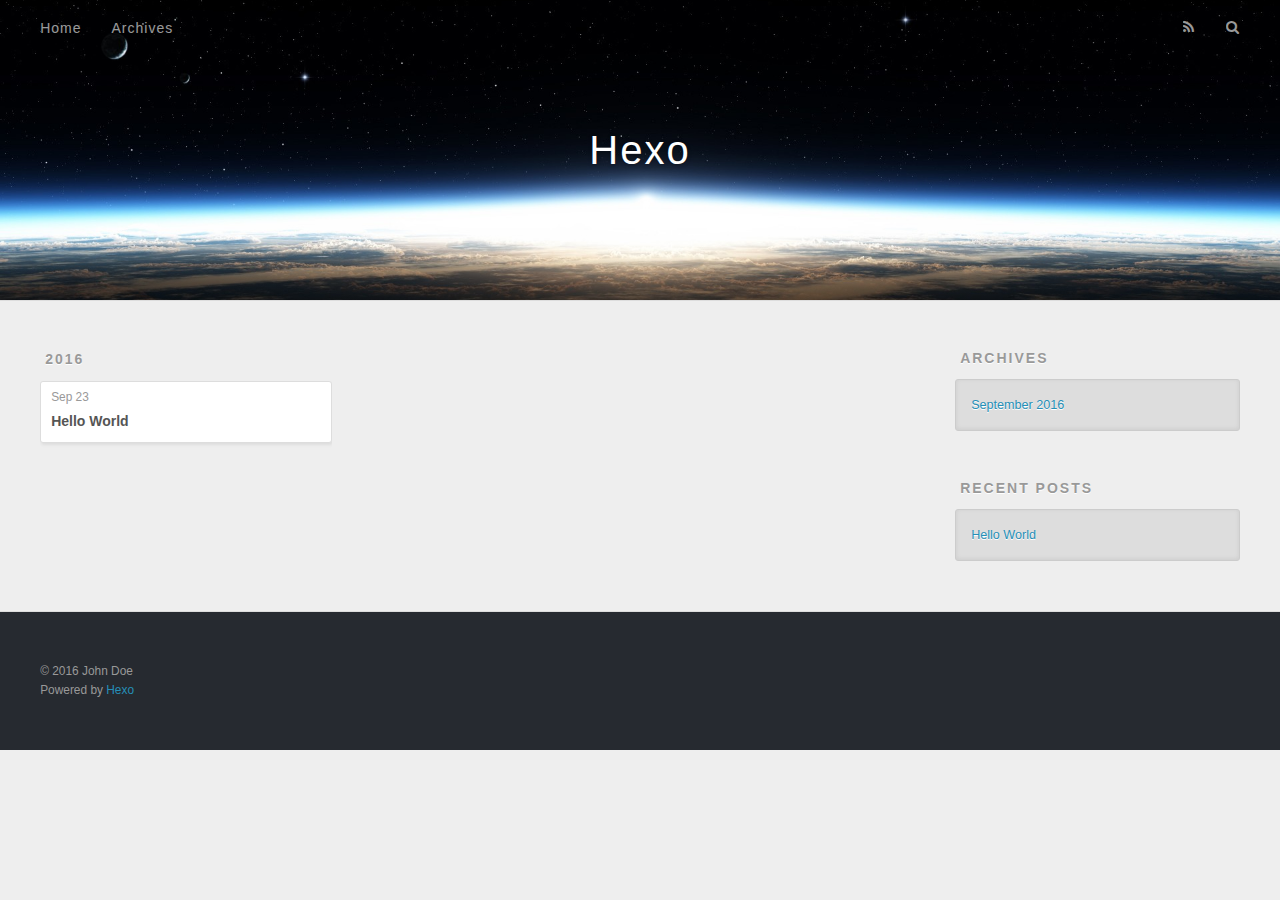
==== archives/index.html @ 8c8bf063 "Site updated: 2016-09-23 01:44:17" ====
<!DOCTYPE html>
<html>
<head>
  <meta charset="utf-8">
  
  <title>Archives | Hexo</title>
  <meta name="viewport" content="width=device-width, initial-scale=1, maximum-scale=1">
  <meta property="og:type" content="website">
<meta property="og:title" content="Hexo">
<meta property="og:url" content="http://yoursite.com/archives/index.html">
<meta property="og:site_name" content="Hexo">
<meta name="twitter:card" content="summary">
<meta name="twitter:title" content="Hexo">
  
    <link rel="alternate" href="/atom.xml" title="Hexo" type="application/atom+xml">
  
  
    <link rel="icon" href="/favicon.png">
  
  
    <link href="//fonts.googleapis.com/css?family=Source+Code+Pro" rel="stylesheet" type="text/css">
  
  <link rel="stylesheet" href="/css/style.css">
  

</head>

<body>
  <div id="container">
    <div id="wrap">
      <header id="header">
  <div id="banner"></div>
  <div id="header-outer" class="outer">
    <div id="header-title" class="inner">
      <h1 id="logo-wrap">
        <a href="/" id="logo">Hexo</a>
      </h1>
      
    </div>
    <div id="header-inner" class="inner">
      <nav id="main-nav">
        <a id="main-nav-toggle" class="nav-icon"></a>
        
          <a class="main-nav-link" href="/">Home</a>
        
          <a class="main-nav-link" href="/archives">Archives</a>
        
      </nav>
      <nav id="sub-nav">
        
          <a id="nav-rss-link" class="nav-icon" href="/atom.xml" title="RSS Feed"></a>
        
        <a id="nav-search-btn" class="nav-icon" title="Search"></a>
      </nav>
      <div id="search-form-wrap">
        <form action="//google.com/search" method="get" accept-charset="UTF-8" class="search-form"><input type="search" name="q" results="0" class="search-form-input" placeholder="Search"><button type="submit" class="search-form-submit">&#xF002;</button><input type="hidden" name="sitesearch" value="http://yoursite.com"></form>
      </div>
    </div>
  </div>
</header>
      <div class="outer">
        <section id="main">
  
  
    
    
      
      
      <section class="archives-wrap">
        <div class="archive-year-wrap">
          <a href="/archives/2016" class="archive-year">2016</a>
        </div>
        <div class="archives">
    
    <article class="archive-article archive-type-post">
  <div class="archive-article-inner">
    <header class="archive-article-header">
      <a href="/2016/09/23/hello-world/" class="archive-article-date">
  <time datetime="2016-09-22T16:55:40.315Z" itemprop="datePublished">Sep 23</time>
</a>
      
  
    <h1 itemprop="name">
      <a class="archive-article-title" href="/2016/09/23/hello-world/">Hello World</a>
    </h1>
  

    </header>
  </div>
</article>
  
  
    </div></section>
  

</section>
        
          <aside id="sidebar">
  
    

  
    

  
    
  
    
  <div class="widget-wrap">
    <h3 class="widget-title">Archives</h3>
    <div class="widget">
      <ul class="archive-list"><li class="archive-list-item"><a class="archive-list-link" href="/archives/2016/09/">September 2016</a></li></ul>
    </div>
  </div>


  
    
  <div class="widget-wrap">
    <h3 class="widget-title">Recent Posts</h3>
    <div class="widget">
      <ul>
        
          <li>
            <a href="/2016/09/23/hello-world/">Hello World</a>
          </li>
        
      </ul>
    </div>
  </div>

  
</aside>
        
      </div>
      <footer id="footer">
  
  <div class="outer">
    <div id="footer-info" class="inner">
      &copy; 2016 John Doe<br>
      Powered by <a href="http://hexo.io/" target="_blank">Hexo</a>
    </div>
  </div>
</footer>
    </div>
    <nav id="mobile-nav">
  
    <a href="/" class="mobile-nav-link">Home</a>
  
    <a href="/archives" class="mobile-nav-link">Archives</a>
  
</nav>
    

<script src="//ajax.googleapis.com/ajax/libs/jquery/2.0.3/jquery.min.js"></script>


  <link rel="stylesheet" href="/fancybox/jquery.fancybox.css">
  <script src="/fancybox/jquery.fancybox.pack.js"></script>


<script src="/js/script.js"></script>

  </div>
</body>
</html>
---- css/style.css ----
body {
  width: 100%;
}
body:before,
body:after {
  content: "";
  display: table;
}
body:after {
  clear: both;
}
html,
body,
div,
span,
applet,
object,
iframe,
h1,
h2,
h3,
h4,
h5,
h6,
p,
blockquote,
pre,
a,
abbr,
acronym,
address,
big,
cite,
code,
del,
dfn,
em,
img,
ins,
kbd,
q,
s,
samp,
small,
strike,
strong,
sub,
sup,
tt,
var,
dl,
dt,
dd,
ol,
ul,
li,
fieldset,
form,
label,
legend,
table,
caption,
tbody,
tfoot,
thead,
tr,
th,
td {
  margin: 0;
  padding: 0;
  border: 0;
  outline: 0;
  font-weight: inherit;
  font-style: inherit;
  font-family: inherit;
  font-size: 100%;
  vertical-align: baseline;
}
body {
  line-height: 1;
  color: #000;
  background: #fff;
}
ol,
ul {
  list-style: none;
}
table {
  border-collapse: separate;
  border-spacing: 0;
  vertical-align: middle;
}
caption,
th,
td {
  text-align: left;
  font-weight: normal;
  vertical-align: middle;
}
a img {
  border: none;
}
input,
button {
  margin: 0;
  padding: 0;
}
input::-moz-focus-inner,
button::-moz-focus-inner {
  border: 0;
  padding: 0;
}
@font-face {
  font-family: FontAwesome;
  font-style: normal;
  font-weight: normal;
  src: url("fonts/fontawesome-webfont.eot?v=#4.0.3");
  src: url("fonts/fontawesome-webfont.eot?#iefix&v=#4.0.3") format("embedded-opentype"), url("fonts/fontawesome-webfont.woff?v=#4.0.3") format("woff"), url("fonts/fontawesome-webfont.ttf?v=#4.0.3") format("truetype"), url("fonts/fontawesome-webfont.svg#fontawesomeregular?v=#4.0.3") format("svg");
}
html,
body,
#container {
  height: 100%;
}
body {
  background: #eee;
  font: 14px "Helvetica Neue", Helvetica, Arial, sans-serif;
  -webkit-text-size-adjust: 100%;
}
.outer {
  max-width: 1220px;
  margin: 0 auto;
  padding: 0 20px;
}
.outer:before,
.outer:after {
  content: "";
  display: table;
}
.outer:after {
  clear: both;
}
.inner {
  display: inline;
  float: left;
  width: 98.33333333333333%;
  margin: 0 0.833333333333333%;
}
.left,
.alignleft {
  float: left;
}
.right,
.alignright {
  float: right;
}
.clear {
  clear: both;
}
#container {
  position: relative;
}
.mobile-nav-on {
  overflow: hidden;
}
#wrap {
  height: 100%;
  width: 100%;
  position: absolute;
  top: 0;
  left: 0;
  -webkit-transition: 0.2s ease-out;
  -moz-transition: 0.2s ease-out;
  -ms-transition: 0.2s ease-out;
  transition: 0.2s ease-out;
  z-index: 1;
  background: #eee;
}
.mobile-nav-on #wrap {
  left: 280px;
}
@media screen and (min-width: 768px) {
  #main {
    display: inline;
    float: left;
    width: 73.33333333333333%;
    margin: 0 0.833333333333333%;
  }
}
.article-date,
.article-category-link,
.archive-year,
.widget-title {
  text-decoration: none;
  text-transform: uppercase;
  letter-spacing: 2px;
  color: #999;
  margin-bottom: 1em;
  margin-left: 5px;
  line-height: 1em;
  text-shadow: 0 1px #fff;
  font-weight: bold;
}
.article-inner,
.archive-article-inner {
  background: #fff;
  -webkit-box-shadow: 1px 2px 3px #ddd;
  box-shadow: 1px 2px 3px #ddd;
  border: 1px solid #ddd;
  border-radius: 3px;
}
.article-entry h1,
.widget h1 {
  font-size: 2em;
}
.article-entry h2,
.widget h2 {
  font-size: 1.5em;
}
.article-entry h3,
.widget h3 {
  font-size: 1.3em;
}
.article-entry h4,
.widget h4 {
  font-size: 1.2em;
}
.article-entry h5,
.widget h5 {
  font-size: 1em;
}
.article-entry h6,
.widget h6 {
  font-size: 1em;
  color: #999;
}
.article-entry hr,
.widget hr {
  border: 1px dashed #ddd;
}
.article-entry strong,
.widget strong {
  font-weight: bold;
}
.article-entry em,
.widget em,
.article-entry cite,
.widget cite {
  font-style: italic;
}
.article-entry sup,
.widget sup,
.article-entry sub,
.widget sub {
  font-size: 0.75em;
  line-height: 0;
  position: relative;
  vertical-align: baseline;
}
.article-entry sup,
.widget sup {
  top: -0.5em;
}
.article-entry sub,
.widget sub {
  bottom: -0.2em;
}
.article-entry small,
.widget small {
  font-size: 0.85em;
}
.article-entry acronym,
.widget acronym,
.article-entry abbr,
.widget abbr {
  border-bottom: 1px dotted;
}
.article-entry ul,
.widget ul,
.article-entry ol,
.widget ol,
.article-entry dl,
.widget dl {
  margin: 0 20px;
  line-height: 1.6em;
}
.article-entry ul ul,
.widget ul ul,
.article-entry ol ul,
.widget ol ul,
.article-entry ul ol,
.widget ul ol,
.article-entry ol ol,
.widget ol ol {
  margin-top: 0;
  margin-bottom: 0;
}
.article-entry ul,
.widget ul {
  list-style: disc;
}
.article-entry ol,
.widget ol {
  list-style: decimal;
}
.article-entry dt,
.widget dt {
  font-weight: bold;
}
#header {
  height: 300px;
  position: relative;
  border-bottom: 1px solid #ddd;
}
#header:before,
#header:after {
  content: "";
  position: absolute;
  left: 0;
  right: 0;
  height: 40px;
}
#header:before {
  top: 0;
  background: -webkit-linear-gradient(rgba(0,0,0,0.2), transparent);
  background: -moz-linear-gradient(rgba(0,0,0,0.2), transparent);
  background: -ms-linear-gradient(rgba(0,0,0,0.2), transparent);
  background: linear-gradient(rgba(0,0,0,0.2), transparent);
}
#header:after {
  bottom: 0;
  background: -webkit-linear-gradient(transparent, rgba(0,0,0,0.2));
  background: -moz-linear-gradient(transparent, rgba(0,0,0,0.2));
  background: -ms-linear-gradient(transparent, rgba(0,0,0,0.2));
  background: linear-gradient(transparent, rgba(0,0,0,0.2));
}
#header-outer {
  height: 100%;
  position: relative;
}
#header-inner {
  position: relative;
  overflow: hidden;
}
#banner {
  position: absolute;
  top: 0;
  left: 0;
  width: 100%;
  height: 100%;
  background: url("images/banner.jpg") center #000;
  -webkit-background-size: cover;
  -moz-background-size: cover;
  background-size: cover;
  z-index: -1;
}
#header-title {
  text-align: center;
  height: 40px;
  position: absolute;
  top: 50%;
  left: 0;
  margin-top: -20px;
}
#logo,
#subtitle {
  text-decoration: none;
  color: #fff;
  font-weight: 300;
  text-shadow: 0 1px 4px rgba(0,0,0,0.3);
}
#logo {
  font-size: 40px;
  line-height: 40px;
  letter-spacing: 2px;
}
#subtitle {
  font-size: 16px;
  line-height: 16px;
  letter-spacing: 1px;
}
#subtitle-wrap {
  margin-top: 16px;
}
#main-nav {
  float: left;
  margin-left: -15px;
}
.nav-icon,
.main-nav-link {
  float: left;
  color: #fff;
  opacity: 0.6;
  text-decoration: none;
  text-shadow: 0 1px rgba(0,0,0,0.2);
  -webkit-transition: opacity 0.2s;
  -moz-transition: opacity 0.2s;
  -ms-transition: opacity 0.2s;
  transition: opacity 0.2s;
  display: block;
  padding: 20px 15px;
}
.nav-icon:hover,
.main-nav-link:hover {
  opacity: 1;
}
.nav-icon {
  font-family: FontAwesome;
  text-align: center;
  font-size: 14px;
  width: 14px;
  height: 14px;
  padding: 20px 15px;
  position: relative;
  cursor: pointer;
}
.main-nav-link {
  font-weight: 300;
  letter-spacing: 1px;
}
@media screen and (max-width: 479px) {
  .main-nav-link {
    display: none;
  }
}
#main-nav-toggle {
  display: none;
}
#main-nav-toggle:before {
  content: "\f0c9";
}
@media screen and (max-width: 479px) {
  #main-nav-toggle {
    display: block;
  }
}
#sub-nav {
  float: right;
  margin-right: -15px;
}
#nav-rss-link:before {
  content: "\f09e";
}
#nav-search-btn:before {
  content: "\f002";
}
#search-form-wrap {
  position: absolute;
  top: 15px;
  width: 150px;
  height: 30px;
  right: -150px;
  opacity: 0;
  -webkit-transition: 0.2s ease-out;
  -moz-transition: 0.2s ease-out;
  -ms-transition: 0.2s ease-out;
  transition: 0.2s ease-out;
}
#search-form-wrap.on {
  opacity: 1;
  right: 0;
}
@media screen and (max-width: 479px) {
  #search-form-wrap {
    width: 100%;
    right: -100%;
  }
}
.search-form {
  position: absolute;
  top: 0;
  left: 0;
  right: 0;
  background: #fff;
  padding: 5px 15px;
  border-radius: 15px;
  -webkit-box-shadow: 0 0 10px rgba(0,0,0,0.3);
  box-shadow: 0 0 10px rgba(0,0,0,0.3);
}
.search-form-input {
  border: none;
  background: none;
  color: #555;
  width: 100%;
  font: 13px "Helvetica Neue", Helvetica, Arial, sans-serif;
  outline: none;
}
.search-form-input::-webkit-search-results-decoration,
.search-form-input::-webkit-search-cancel-button {
  -webkit-appearance: none;
}
.search-form-submit {
  position: absolute;
  top: 50%;
  right: 10px;
  margin-top: -7px;
  font: 13px FontAwesome;
  border: none;
  background: none;
  color: #bbb;
  cursor: pointer;
}
.search-form-submit:hover,
.search-form-submit:focus {
  color: #777;
}
.article {
  margin: 50px 0;
}
.article-inner {
  overflow: hidden;
}
.article-meta:before,
.article-meta:after {
  content: "";
  display: table;
}
.article-meta:after {
  clear: both;
}
.article-date {
  float: left;
}
.article-category {
  float: left;
  line-height: 1em;
  color: #ccc;
  text-shadow: 0 1px #fff;
  margin-left: 8px;
}
.article-category:before {
  content: "\2022";
}
.article-category-link {
  margin: 0 12px 1em;
}
.article-header {
  padding: 20px 20px 0;
}
.article-title {
  text-decoration: none;
  font-size: 2em;
  font-weight: bold;
  color: #555;
  line-height: 1.1em;
  -webkit-transition: color 0.2s;
  -moz-transition: color 0.2s;
  -ms-transition: color 0.2s;
  transition: color 0.2s;
}
a.article-title:hover {
  color: #258fb8;
}
.article-entry {
  color: #555;
  padding: 0 20px;
}
.article-entry:before,
.article-entry:after {
  content: "";
  display: table;
}
.article-entry:after {
  clear: both;
}
.article-entry p,
.article-entry table {
  line-height: 1.6em;
  margin: 1.6em 0;
}
.article-entry h1,
.article-entry h2,
.article-entry h3,
.article-entry h4,
.article-entry h5,
.article-entry h6 {
  font-weight: bold;
}
.article-entry h1,
.article-entry h2,
.article-entry h3,
.article-entry h4,
.article-entry h5,
.article-entry h6 {
  line-height: 1.1em;
  margin: 1.1em 0;
}
.article-entry a {
  color: #258fb8;
  text-decoration: none;
}
.article-entry a:hover {
  text-decoration: underline;
}
.article-entry ul,
.article-entry ol,
.article-entry dl {
  margin-top: 1.6em;
  margin-bottom: 1.6em;
}
.article-entry img,
.article-entry video {
  max-width: 100%;
  height: auto;
  display: block;
  margin: auto;
}
.article-entry iframe {
  border: none;
}
.article-entry table {
  width: 100%;
  border-collapse: collapse;
  border-spacing: 0;
}
.article-entry th {
  font-weight: bold;
  border-bottom: 3px solid #ddd;
  padding-bottom: 0.5em;
}
.article-entry td {
  border-bottom: 1px solid #ddd;
  padding: 10px 0;
}
.article-entry blockquote {
  font-family: Georgia, "Times New Roman", serif;
  font-size: 1.4em;
  margin: 1.6em 20px;
  text-align: center;
}
.article-entry blockquote footer {
  font-size: 14px;
  margin: 1.6em 0;
  font-family: "Helvetica Neue", Helvetica, Arial, sans-serif;
}
.article-entry blockquote footer cite:before {
  content: "—";
  padding: 0 0.5em;
}
.article-entry .pullquote {
  text-align: left;
  width: 45%;
  margin: 0;
}
.article-entry .pullquote.left {
  margin-left: 0.5em;
  margin-right: 1em;
}
.article-entry .pullquote.right {
  margin-right: 0.5em;
  margin-left: 1em;
}
.article-entry .caption {
  color: #999;
  display: block;
  font-size: 0.9em;
  margin-top: 0.5em;
  position: relative;
  text-align: center;
}
.article-entry .video-container {
  position: relative;
  padding-top: 56.25%;
  height: 0;
  overflow: hidden;
}
.article-entry .video-container iframe,
.article-entry .video-container object,
.article-entry .video-container embed {
  position: absolute;
  top: 0;
  left: 0;
  width: 100%;
  height: 100%;
  margin-top: 0;
}
.article-more-link a {
  display: inline-block;
  line-height: 1em;
  padding: 6px 15px;
  border-radius: 15px;
  background: #eee;
  color: #999;
  text-shadow: 0 1px #fff;
  text-decoration: none;
}
.article-more-link a:hover {
  background: #258fb8;
  color: #fff;
  text-decoration: none;
  text-shadow: 0 1px #1e7293;
}
.article-footer {
  font-size: 0.85em;
  line-height: 1.6em;
  border-top: 1px solid #ddd;
  padding-top: 1.6em;
  margin: 0 20px 20px;
}
.article-footer:before,
.article-footer:after {
  content: "";
  display: table;
}
.article-footer:after {
  clear: both;
}
.article-footer a {
  color: #999;
  text-decoration: none;
}
.article-footer a:hover {
  color: #555;
}
.article-tag-list-item {
  float: left;
  margin-right: 10px;
}
.article-tag-list-link:before {
  content: "#";
}
.article-comment-link {
  float: right;
}
.article-comment-link:before {
  content: "\f075";
  font-family: FontAwesome;
  padding-right: 8px;
}
.article-share-link {
  cursor: pointer;
  float: right;
  margin-left: 20px;
}
.article-share-link:before {
  content: "\f064";
  font-family: FontAwesome;
  padding-right: 6px;
}
#article-nav {
  position: relative;
}
#article-nav:before,
#article-nav:after {
  content: "";
  display: table;
}
#article-nav:after {
  clear: both;
}
@media screen and (min-width: 768px) {
  #article-nav {
    margin: 50px 0;
  }
  #article-nav:before {
    width: 8px;
    height: 8px;
    position: absolute;
    top: 50%;
    left: 50%;
    margin-top: -4px;
    margin-left: -4px;
    content: "";
    border-radius: 50%;
    background: #ddd;
    -webkit-box-shadow: 0 1px 2px #fff;
    box-shadow: 0 1px 2px #fff;
  }
}
.article-nav-link-wrap {
  text-decoration: none;
  text-shadow: 0 1px #fff;
  color: #999;
  -webkit-box-sizing: border-box;
  -moz-box-sizing: border-box;
  box-sizing: border-box;
  margin-top: 50px;
  text-align: center;
  display: block;
}
.article-nav-link-wrap:hover {
  color: #555;
}
@media screen and (min-width: 768px) {
  .article-nav-link-wrap {
    width: 50%;
    margin-top: 0;
  }
}
@media screen and (min-width: 768px) {
  #article-nav-newer {
    float: left;
    text-align: right;
    padding-right: 20px;
  }
}
@media screen and (min-width: 768px) {
  #article-nav-older {
    float: right;
    text-align: left;
    padding-left: 20px;
  }
}
.article-nav-caption {
  text-transform: uppercase;
  letter-spacing: 2px;
  color: #ddd;
  line-height: 1em;
  font-weight: bold;
}
#article-nav-newer .article-nav-caption {
  margin-right: -2px;
}
.article-nav-title {
  font-size: 0.85em;
  line-height: 1.6em;
  margin-top: 0.5em;
}
.article-share-box {
  position: absolute;
  display: none;
  background: #fff;
  -webkit-box-shadow: 1px 2px 10px rgba(0,0,0,0.2);
  box-shadow: 1px 2px 10px rgba(0,0,0,0.2);
  border-radius: 3px;
  margin-left: -145px;
  overflow: hidden;
  z-index: 1;
}
.article-share-box.on {
  display: block;
}
.article-share-input {
  width: 100%;
  background: none;
  -webkit-box-sizing: border-box;
  -moz-box-sizing: border-box;
  box-sizing: border-box;
  font: 14px "Helvetica Neue", Helvetica, Arial, sans-serif;
  padding: 0 15px;
  color: #555;
  outline: none;
  border: 1px solid #ddd;
  border-radius: 3px 3px 0 0;
  height: 36px;
  line-height: 36px;
}
.article-share-links {
  background: #eee;
}
.article-share-links:before,
.article-share-links:after {
  content: "";
  display: table;
}
.article-share-links:after {
  clear: both;
}
.article-share-twitter,
.article-share-facebook,
.article-share-pinterest,
.article-share-google {
  width: 50px;
  height: 36px;
  display: block;
  float: left;
  position: relative;
  color: #999;
  text-shadow: 0 1px #fff;
}
.article-share-twitter:before,
.article-share-facebook:before,
.article-share-pinterest:before,
.article-share-google:before {
  font-size: 20px;
  font-family: FontAwesome;
  width: 20px;
  height: 20px;
  position: absolute;
  top: 50%;
  left: 50%;
  margin-top: -10px;
  margin-left: -10px;
  text-align: center;
}
.article-share-twitter:hover,
.article-share-facebook:hover,
.article-share-pinterest:hover,
.article-share-google:hover {
  color: #fff;
}
.article-share-twitter:before {
  content: "\f099";
}
.article-share-twitter:hover {
  background: #00aced;
  text-shadow: 0 1px #008abe;
}
.article-share-facebook:before {
  content: "\f09a";
}
.article-share-facebook:hover {
  background: #3b5998;
  text-shadow: 0 1px #2f477a;
}
.article-share-pinterest:before {
  content: "\f0d2";
}
.article-share-pinterest:hover {
  background: #cb2027;
  text-shadow: 0 1px #a21a1f;
}
.article-share-google:before {
  content: "\f0d5";
}
.article-share-google:hover {
  background: #dd4b39;
  text-shadow: 0 1px #be3221;
}
.article-gallery {
  background: #000;
  position: relative;
}
.article-gallery-photos {
  position: relative;
  overflow: hidden;
}
.article-gallery-img {
  display: none;
  max-width: 100%;
}
.article-gallery-img:first-child {
  display: block;
}
.article-gallery-img.loaded {
  position: absolute;
  display: block;
}
.article-gallery-img img {
  display: block;
  max-width: 100%;
  margin: 0 auto;
}
#comments {
  background: #fff;
  -webkit-box-shadow: 1px 2px 3px #ddd;
  box-shadow: 1px 2px 3px #ddd;
  padding: 20px;
  border: 1px solid #ddd;
  border-radius: 3px;
  margin: 50px 0;
}
#comments a {
  color: #258fb8;
}
.archives-wrap {
  margin: 50px 0;
}
.archives:before,
.archives:after {
  content: "";
  display: table;
}
.archives:after {
  clear: both;
}
.archive-year-wrap {
  margin-bottom: 1em;
}
.archives {
  -webkit-column-gap: 10px;
  -moz-column-gap: 10px;
  column-gap: 10px;
}
@media screen and (min-width: 480px) and (max-width: 767px) {
  .archives {
    -webkit-column-count: 2;
    -moz-column-count: 2;
    column-count: 2;
  }
}
@media screen and (min-width: 768px) {
  .archives {
    -webkit-column-count: 3;
    -moz-column-count: 3;
    column-count: 3;
  }
}
.archive-article {
  -webkit-column-break-inside: avoid;
  page-break-inside: avoid;
  overflow: hidden;
  break-inside: avoid-column;
}
.archive-article-inner {
  padding: 10px;
  margin-bottom: 15px;
}
.archive-article-title {
  text-decoration: none;
  font-weight: bold;
  color: #555;
  -webkit-transition: color 0.2s;
  -moz-transition: color 0.2s;
  -ms-transition: color 0.2s;
  transition: color 0.2s;
  line-height: 1.6em;
}
.archive-article-title:hover {
  color: #258fb8;
}
.archive-article-footer {
  margin-top: 1em;
}
.archive-article-date {
  color: #999;
  text-decoration: none;
  font-size: 0.85em;
  line-height: 1em;
  margin-bottom: 0.5em;
  display: block;
}
#page-nav {
  margin: 50px auto;
  background: #fff;
  -webkit-box-shadow: 1px 2px 3px #ddd;
  box-shadow: 1px 2px 3px #ddd;
  border: 1px solid #ddd;
  border-radius: 3px;
  text-align: center;
  color: #999;
  overflow: hidden;
}
#page-nav:before,
#page-nav:after {
  content: "";
  display: table;
}
#page-nav:after {
  clear: both;
}
#page-nav a,
#page-nav span {
  padding: 10px 20px;
  line-height: 1;
  height: 2ex;
}
#page-nav a {
  color: #999;
  text-decoration: none;
}
#page-nav a:hover {
  background: #999;
  color: #fff;
}
#page-nav .prev {
  float: left;
}
#page-nav .next {
  float: right;
}
#page-nav .page-number {
  display: inline-block;
}
@media screen and (max-width: 479px) {
  #page-nav .page-number {
    display: none;
  }
}
#page-nav .current {
  color: #555;
  font-weight: bold;
}
#page-nav .space {
  color: #ddd;
}
#footer {
  background: #262a30;
  padding: 50px 0;
  border-top: 1px solid #ddd;
  color: #999;
}
#footer a {
  color: #258fb8;
  text-decoration: none;
}
#footer a:hover {
  text-decoration: underline;
}
#footer-info {
  line-height: 1.6em;
  font-size: 0.85em;
}
.article-entry pre,
.article-entry .highlight {
  background: #2d2d2d;
  margin: 0 -20px;
  padding: 15px 20px;
  border-style: solid;
  border-color: #ddd;
  border-width: 1px 0;
  overflow: auto;
  color: #ccc;
  line-height: 22.400000000000002px;
}
.article-entry .highlight .gutter pre,
.article-entry .gist .gist-file .gist-data .line-numbers {
  color: #666;
  font-size: 0.85em;
}
.article-entry pre,
.article-entry code {
  font-family: "Source Code Pro", Consolas, Monaco, Menlo, Consolas, monospace;
}
.article-entry code {
  background: #eee;
  text-shadow: 0 1px #fff;
  padding: 0 0.3em;
}
.article-entry pre code {
  background: none;
  text-shadow: none;
  padding: 0;
}
.article-entry .highlight pre {
  border: none;
  margin: 0;
  padding: 0;
}
.article-entry .highlight table {
  margin: 0;
  width: auto;
}
.article-entry .highlight td {
  border: none;
  padding: 0;
}
.article-entry .highlight figcaption {
  font-size: 0.85em;
  color: #999;
  line-height: 1em;
  margin-bottom: 1em;
}
.article-entry .highlight figcaption:before,
.article-entry .highlight figcaption:after {
  content: "";
  display: table;
}
.article-entry .highlight figcaption:after {
  clear: both;
}
.article-entry .highlight figcaption a {
  float: right;
}
.article-entry .highlight .gutter pre {
  text-align: right;
  padding-right: 20px;
}
.article-entry .highlight .line {
  height: 22.400000000000002px;
}
.article-entry .highlight .line.marked {
  background: #515151;
}
.article-entry .gist {
  margin: 0 -20px;
  border-style: solid;
  border-color: #ddd;
  border-width: 1px 0;
  background: #2d2d2d;
  padding: 15px 20px 15px 0;
}
.article-entry .gist .gist-file {
  border: none;
  font-family: "Source Code Pro", Consolas, Monaco, Menlo, Consolas, monospace;
  margin: 0;
}
.article-entry .gist .gist-file .gist-data {
  background: none;
  border: none;
}
.article-entry .gist .gist-file .gist-data .line-numbers {
  background: none;
  border: none;
  padding: 0 20px 0 0;
}
.article-entry .gist .gist-file .gist-data .line-data {
  padding: 0 !important;
}
.article-entry .gist .gist-file .highlight {
  margin: 0;
  padding: 0;
  border: none;
}
.article-entry .gist .gist-file .gist-meta {
  background: #2d2d2d;
  color: #999;
  font: 0.85em "Helvetica Neue", Helvetica, Arial, sans-serif;
  text-shadow: 0 0;
  padding: 0;
  margin-top: 1em;
  margin-left: 20px;
}
.article-entry .gist .gist-file .gist-meta a {
  color: #258fb8;
  font-weight: normal;
}
.article-entry .gist .gist-file .gist-meta a:hover {
  text-decoration: underline;
}
pre .comment,
pre .title {
  color: #999;
}
pre .variable,
pre .attribute,
pre .tag,
pre .regexp,
pre .ruby .constant,
pre .xml .tag .title,
pre .xml .pi,
pre .xml .doctype,
pre .html .doctype,
pre .css .id,
pre .css .class,
pre .css .pseudo {
  color: #f2777a;
}
pre .number,
pre .preprocessor,
pre .built_in,
pre .literal,
pre .params,
pre .constant {
  color: #f99157;
}
pre .class,
pre .ruby .class .title,
pre .css .rules .attribute {
  color: #9c9;
}
pre .string,
pre .value,
pre .inheritance,
pre .header,
pre .ruby .symbol,
pre .xml .cdata {
  color: #9c9;
}
pre .css .hexcolor {
  color: #6cc;
}
pre .function,
pre .python .decorator,
pre .python .title,
pre .ruby .function .title,
pre .ruby .title .keyword,
pre .perl .sub,
pre .javascript .title,
pre .coffeescript .title {
  color: #69c;
}
pre .keyword,
pre .javascript .function {
  color: #c9c;
}
@media screen and (max-width: 479px) {
  #mobile-nav {
    position: absolute;
    top: 0;
    left: 0;
    width: 280px;
    height: 100%;
    background: #191919;
    border-right: 1px solid #fff;
  }
}
@media screen and (max-width: 479px) {
  .mobile-nav-link {
    display: block;
    color: #999;
    text-decoration: none;
    padding: 15px 20px;
    font-weight: bold;
  }
  .mobile-nav-link:hover {
    color: #fff;
  }
}
@media screen and (min-width: 768px) {
  #sidebar {
    display: inline;
    float: left;
    width: 23.333333333333332%;
    margin: 0 0.833333333333333%;
  }
}
.widget-wrap {
  margin: 50px 0;
}
.widget {
  color: #777;
  text-shadow: 0 1px #fff;
  background: #ddd;
  -webkit-box-shadow: 0 -1px 4px #ccc inset;
  box-shadow: 0 -1px 4px #ccc inset;
  border: 1px solid #ccc;
  padding: 15px;
  border-radius: 3px;
}
.widget a {
  color: #258fb8;
  text-decoration: none;
}
.widget a:hover {
  text-decoration: underline;
}
.widget ul ul,
.widget ol ul,
.widget dl ul,
.widget ul ol,
.widget ol ol,
.widget dl ol,
.widget ul dl,
.widget ol dl,
.widget dl dl {
  margin-left: 15px;
  list-style: disc;
}
.widget {
  line-height: 1.6em;
  word-wrap: break-word;
  font-size: 0.9em;
}
.widget ul,
.widget ol {
  list-style: none;
  margin: 0;
}
.widget ul ul,
.widget ol ul,
.widget ul ol,
.widget ol ol {
  margin: 0 20px;
}
.widget ul ul,
.widget ol ul {
  list-style: disc;
}
.widget ul ol,
.widget ol ol {
  list-style: decimal;
}
.category-list-count,
.tag-list-count,
.archive-list-count {
  padding-left: 5px;
  color: #999;
  font-size: 0.85em;
}
.category-list-count:before,
.tag-list-count:before,
.archive-list-count:before {
  content: "(";
}
.category-list-count:after,
.tag-list-count:after,
.archive-list-count:after {
  content: ")";
}
.tagcloud a {
  margin-right: 5px;
  display: inline-block;
}
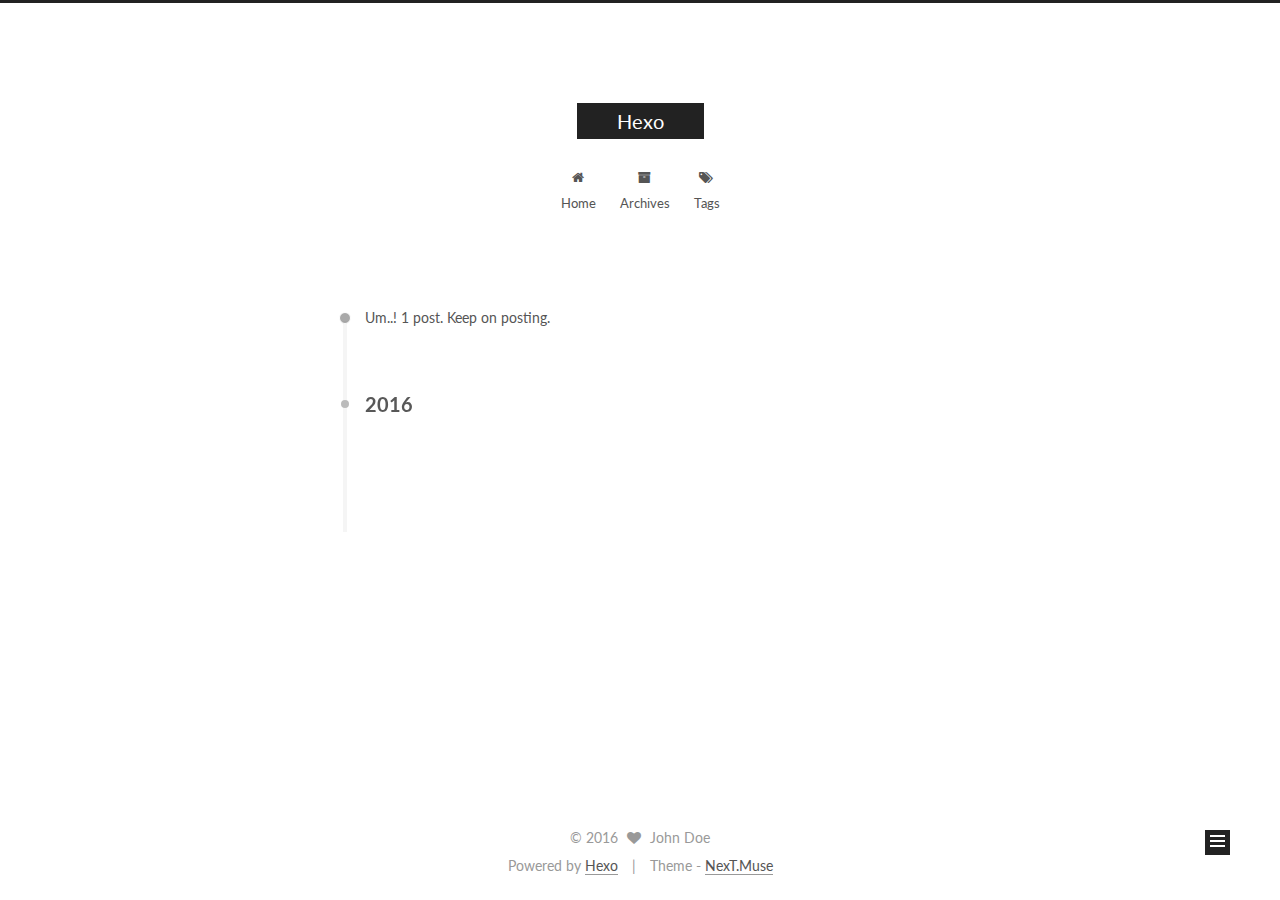
==== commit af7139da: "Site updated: 2016-09-23 01:58:12" ====
--- a/archives/index.html
+++ b/archives/index.html
@@ -1,166 +1,466 @@
-<!DOCTYPE html>
-<html>
+<!doctype html>
+
+
+
+  
+
+
+<html class="theme-next muse use-motion">
 <head>
-  <meta charset="utf-8">
-  
-  <title>Archives | Hexo</title>
-  <meta name="viewport" content="width=device-width, initial-scale=1, maximum-scale=1">
-  <meta property="og:type" content="website">
+  <meta charset="UTF-8"/>
+<meta http-equiv="X-UA-Compatible" content="IE=edge,chrome=1" />
+<meta name="viewport" content="width=device-width, initial-scale=1, maximum-scale=1"/>
+
+
+
+<meta http-equiv="Cache-Control" content="no-transform" />
+<meta http-equiv="Cache-Control" content="no-siteapp" />
+
+
+
+
+
+
+
+
+
+
+
+
+  
+  
+  <link href="/vendors/fancybox/source/jquery.fancybox.css?v=2.1.5" rel="stylesheet" type="text/css" />
+
+
+
+
+  
+  
+  
+  
+
+  
+    
+    
+  
+
+  
+
+  
+
+  
+
+  
+
+  
+    
+    
+    <link href="//fonts.googleapis.com/css?family=Lato:300,300italic,400,400italic,700,700italic&subset=latin,latin-ext" rel="stylesheet" type="text/css">
+  
+
+
+
+
+
+
+<link href="/vendors/font-awesome/css/font-awesome.min.css?v=4.4.0" rel="stylesheet" type="text/css" />
+
+<link href="/css/main.css?v=5.0.1" rel="stylesheet" type="text/css" />
+
+
+  <meta name="keywords" content="Hexo, NexT" />
+
+
+
+
+
+
+
+
+  <link rel="shortcut icon" type="image/x-icon" href="/favicon.ico?v=5.0.1" />
+
+
+
+
+
+
+<meta property="og:type" content="website">
 <meta property="og:title" content="Hexo">
 <meta property="og:url" content="http://yoursite.com/archives/index.html">
 <meta property="og:site_name" content="Hexo">
 <meta name="twitter:card" content="summary">
 <meta name="twitter:title" content="Hexo">
-  
-    <link rel="alternate" href="/atom.xml" title="Hexo" type="application/atom+xml">
-  
-  
-    <link rel="icon" href="/favicon.png">
-  
-  
-    <link href="//fonts.googleapis.com/css?family=Source+Code+Pro" rel="stylesheet" type="text/css">
-  
-  <link rel="stylesheet" href="/css/style.css">
-  
-
+
+
+
+<script type="text/javascript" id="hexo.configuration">
+  var NexT = window.NexT || {};
+  var CONFIG = {
+    scheme: 'Muse',
+    sidebar: {"position":"left","display":"post"},
+    fancybox: true,
+    motion: true,
+    duoshuo: {
+      userId: 0,
+      author: 'Author'
+    }
+  };
+</script>
+
+
+
+
+  <link rel="canonical" href="http://yoursite.com/archives/"/>
+
+  <title> Archive | Hexo </title>
 </head>
 
-<body>
-  <div id="container">
-    <div id="wrap">
-      <header id="header">
-  <div id="banner"></div>
-  <div id="header-outer" class="outer">
-    <div id="header-title" class="inner">
-      <h1 id="logo-wrap">
-        <a href="/" id="logo">Hexo</a>
+<body itemscope itemtype="http://schema.org/WebPage" lang="">
+
+  
+
+
+
+
+
+
+
+
+
+
+  
+  
+    
+  
+
+  <div class="container one-collumn sidebar-position-left  page-archive  ">
+    <div class="headband"></div>
+
+    <header id="header" class="header" itemscope itemtype="http://schema.org/WPHeader">
+      <div class="header-inner"><div class="site-meta ">
+  
+
+  <div class="custom-logo-site-title">
+    <a href="/"  class="brand" rel="start">
+      <span class="logo-line-before"><i></i></span>
+      <span class="site-title">Hexo</span>
+      <span class="logo-line-after"><i></i></span>
+    </a>
+  </div>
+  <p class="site-subtitle"></p>
+</div>
+
+<div class="site-nav-toggle">
+  <button>
+    <span class="btn-bar"></span>
+    <span class="btn-bar"></span>
+    <span class="btn-bar"></span>
+  </button>
+</div>
+
+<nav class="site-nav">
+  
+
+  
+    <ul id="menu" class="menu">
+      
+        
+        <li class="menu-item menu-item-home">
+          <a href="/" rel="section">
+            
+              <i class="menu-item-icon fa fa-fw fa-home"></i> <br />
+            
+            Home
+          </a>
+        </li>
+      
+        
+        <li class="menu-item menu-item-archives">
+          <a href="/archives" rel="section">
+            
+              <i class="menu-item-icon fa fa-fw fa-archive"></i> <br />
+            
+            Archives
+          </a>
+        </li>
+      
+        
+        <li class="menu-item menu-item-tags">
+          <a href="/tags" rel="section">
+            
+              <i class="menu-item-icon fa fa-fw fa-tags"></i> <br />
+            
+            Tags
+          </a>
+        </li>
+      
+
+      
+    </ul>
+  
+
+  
+</nav>
+
+ </div>
+    </header>
+
+    <main id="main" class="main">
+      <div class="main-inner">
+        <div class="content-wrap">
+          <div id="content" class="content">
+            
+
+  <section id="posts" class="posts-collapse">
+    <span class="archive-move-on"></span>
+
+    <span class="archive-page-counter">
+      
+      
+      
+        
+      
+      Um..! 1 post. Keep on posting.
+    </span>
+
+    
+
+      
+      
+      
+
+      
+        
+        <div class="collection-title">
+          <h2 class="archive-year motion-element" id="archive-year-2016">2016</h2>
+        </div>
+      
+      
+
+      
+
+  <article class="post post-type-normal" itemscope itemtype="http://schema.org/Article">
+    <header class="post-header">
+
+      <h1 class="post-title">
+        
+            <a class="post-title-link" href="/2016/09/23/hello-world/" itemprop="url">
+              
+                <span itemprop="name">Hello World</span>
+              
+            </a>
+        
       </h1>
-      
-    </div>
-    <div id="header-inner" class="inner">
-      <nav id="main-nav">
-        <a id="main-nav-toggle" class="nav-icon"></a>
-        
-          <a class="main-nav-link" href="/">Home</a>
-        
-          <a class="main-nav-link" href="/archives">Archives</a>
-        
-      </nav>
-      <nav id="sub-nav">
-        
-          <a id="nav-rss-link" class="nav-icon" href="/atom.xml" title="RSS Feed"></a>
-        
-        <a id="nav-search-btn" class="nav-icon" title="Search"></a>
-      </nav>
-      <div id="search-form-wrap">
-        <form action="//google.com/search" method="get" accept-charset="UTF-8" class="search-form"><input type="search" name="q" results="0" class="search-form-input" placeholder="Search"><button type="submit" class="search-form-submit">&#xF002;</button><input type="hidden" name="sitesearch" value="http://yoursite.com"></form>
+
+      <div class="post-meta">
+        <time class="post-time" itemprop="dateCreated"
+              datetime="2016-09-23T00:55:40+08:00"
+              content="2016-09-23" >
+          09-23
+        </time>
       </div>
+
+    </header>
+  </article>
+
+
+
+    
+
+  </section>
+
+  
+
+
+
+          </div>
+          
+
+
+          
+
+        </div>
+        
+          
+  
+  <div class="sidebar-toggle">
+    <div class="sidebar-toggle-line-wrap">
+      <span class="sidebar-toggle-line sidebar-toggle-line-first"></span>
+      <span class="sidebar-toggle-line sidebar-toggle-line-middle"></span>
+      <span class="sidebar-toggle-line sidebar-toggle-line-last"></span>
     </div>
   </div>
-</header>
-      <div class="outer">
-        <section id="main">
-  
-  
-    
-    
-      
-      
-      <section class="archives-wrap">
-        <div class="archive-year-wrap">
-          <a href="/archives/2016" class="archive-year">2016</a>
+
+  <aside id="sidebar" class="sidebar">
+    <div class="sidebar-inner">
+
+      
+
+      
+
+      <section class="site-overview sidebar-panel  sidebar-panel-active ">
+        <div class="site-author motion-element" itemprop="author" itemscope itemtype="http://schema.org/Person">
+          <img class="site-author-image" itemprop="image"
+               src="/images/avatar.gif"
+               alt="John Doe" />
+          <p class="site-author-name" itemprop="name">John Doe</p>
+          <p class="site-description motion-element" itemprop="description"></p>
         </div>
-        <div class="archives">
-    
-    <article class="archive-article archive-type-post">
-  <div class="archive-article-inner">
-    <header class="archive-article-header">
-      <a href="/2016/09/23/hello-world/" class="archive-article-date">
-  <time datetime="2016-09-22T16:55:40.315Z" itemprop="datePublished">Sep 23</time>
-</a>
-      
-  
-    <h1 itemprop="name">
-      <a class="archive-article-title" href="/2016/09/23/hello-world/">Hello World</a>
-    </h1>
-  
-
-    </header>
-  </div>
-</article>
-  
-  
-    </div></section>
-  
-
-</section>
-        
-          <aside id="sidebar">
-  
-    
-
-  
-    
-
-  
-    
-  
-    
-  <div class="widget-wrap">
-    <h3 class="widget-title">Archives</h3>
-    <div class="widget">
-      <ul class="archive-list"><li class="archive-list-item"><a class="archive-list-link" href="/archives/2016/09/">September 2016</a></li></ul>
+        <nav class="site-state motion-element">
+          <div class="site-state-item site-state-posts">
+            <a href="/archives">
+              <span class="site-state-item-count">1</span>
+              <span class="site-state-item-name">posts</span>
+            </a>
+          </div>
+
+          
+
+          
+
+        </nav>
+
+        
+
+        <div class="links-of-author motion-element">
+          
+        </div>
+
+        
+        
+
+        
+        
+
+      </section>
+
+      
+
+    </div>
+  </aside>
+
+
+        
+      </div>
+    </main>
+
+    <footer id="footer" class="footer">
+      <div class="footer-inner">
+        <div class="copyright" >
+  
+  &copy; 
+  <span itemprop="copyrightYear">2016</span>
+  <span class="with-love">
+    <i class="fa fa-heart"></i>
+  </span>
+  <span class="author" itemprop="copyrightHolder">John Doe</span>
+</div>
+
+<div class="powered-by">
+  Powered by <a class="theme-link" href="https://hexo.io">Hexo</a>
+</div>
+
+<div class="theme-info">
+  Theme -
+  <a class="theme-link" href="https://github.com/iissnan/hexo-theme-next">
+    NexT.Muse
+  </a>
+</div>
+
+        
+
+        
+      </div>
+    </footer>
+
+    <div class="back-to-top">
+      <i class="fa fa-arrow-up"></i>
     </div>
   </div>
 
-
-  
-    
-  <div class="widget-wrap">
-    <h3 class="widget-title">Recent Posts</h3>
-    <div class="widget">
-      <ul>
-        
-          <li>
-            <a href="/2016/09/23/hello-world/">Hello World</a>
-          </li>
-        
-      </ul>
-    </div>
-  </div>
-
-  
-</aside>
-        
-      </div>
-      <footer id="footer">
-  
-  <div class="outer">
-    <div id="footer-info" class="inner">
-      &copy; 2016 John Doe<br>
-      Powered by <a href="http://hexo.io/" target="_blank">Hexo</a>
-    </div>
-  </div>
-</footer>
-    </div>
-    <nav id="mobile-nav">
-  
-    <a href="/" class="mobile-nav-link">Home</a>
-  
-    <a href="/archives" class="mobile-nav-link">Archives</a>
-  
-</nav>
-    
-
-<script src="//ajax.googleapis.com/ajax/libs/jquery/2.0.3/jquery.min.js"></script>
-
-
-  <link rel="stylesheet" href="/fancybox/jquery.fancybox.css">
-  <script src="/fancybox/jquery.fancybox.pack.js"></script>
-
-
-<script src="/js/script.js"></script>
-
-  </div>
+  
+
+<script type="text/javascript">
+  if (Object.prototype.toString.call(window.Promise) !== '[object Function]') {
+    window.Promise = null;
+  }
+</script>
+
+
+
+
+
+
+
+
+
+  
+
+
+
+  
+  <script type="text/javascript" src="/vendors/jquery/index.js?v=2.1.3"></script>
+
+  
+  <script type="text/javascript" src="/vendors/fastclick/lib/fastclick.min.js?v=1.0.6"></script>
+
+  
+  <script type="text/javascript" src="/vendors/jquery_lazyload/jquery.lazyload.js?v=1.9.7"></script>
+
+  
+  <script type="text/javascript" src="/vendors/velocity/velocity.min.js?v=1.2.1"></script>
+
+  
+  <script type="text/javascript" src="/vendors/velocity/velocity.ui.min.js?v=1.2.1"></script>
+
+  
+  <script type="text/javascript" src="/vendors/fancybox/source/jquery.fancybox.pack.js?v=2.1.5"></script>
+
+
+  
+
+
+  <script type="text/javascript" src="/js/src/utils.js?v=5.0.1"></script>
+
+  <script type="text/javascript" src="/js/src/motion.js?v=5.0.1"></script>
+
+
+
+  
+  
+
+  
+  
+    <script type="text/javascript" id="motion.page.archive">
+      $('.archive-year').velocity('transition.slideLeftIn');
+    </script>
+  
+
+
+  
+
+
+  <script type="text/javascript" src="/js/src/bootstrap.js?v=5.0.1"></script>
+
+
+
+  
+
+
+
+  
+
+
+
+
+  
+  
+
+  
+
+  
+
+  
+
 </body>
-</html>+</html>
--- a/css/main.css
+++ b/css/main.css
@@ -0,0 +1,2182 @@
+/* normalize.css v3.0.2 | MIT License | git.io/normalize */
+html {
+  font-family: sans-serif; /* 1 */
+  -ms-text-size-adjust: 100%; /* 2 */
+  -webkit-text-size-adjust: 100%; /* 2 */
+}
+body {
+  margin: 0;
+}
+article,
+aside,
+details,
+figcaption,
+figure,
+footer,
+header,
+hgroup,
+main,
+menu,
+nav,
+section,
+summary {
+  display: block;
+}
+audio,
+canvas,
+progress,
+video {
+  display: inline-block; /* 1 */
+  vertical-align: baseline; /* 2 */
+}
+audio:not([controls]) {
+  display: none;
+  height: 0;
+}
+[hidden],
+template {
+  display: none;
+}
+a {
+  background-color: transparent;
+}
+a:active,
+a:hover {
+  outline: 0;
+}
+abbr[title] {
+  border-bottom: 1px dotted;
+}
+b,
+strong {
+  font-weight: bold;
+}
+dfn {
+  font-style: italic;
+}
+h1 {
+  font-size: 2em;
+  margin: 0.67em 0;
+}
+mark {
+  background: #ff0;
+  color: #000;
+}
+small {
+  font-size: 80%;
+}
+sub,
+sup {
+  font-size: 75%;
+  line-height: 0;
+  position: relative;
+  vertical-align: baseline;
+}
+sup {
+  top: -0.5em;
+}
+sub {
+  bottom: -0.25em;
+}
+img {
+  border: 0;
+}
+svg:not(:root) {
+  overflow: hidden;
+}
+figure {
+  margin: 1em 40px;
+}
+hr {
+  -moz-box-sizing: content-box;
+  box-sizing: content-box;
+  height: 0;
+}
+pre {
+  overflow: auto;
+}
+code,
+kbd,
+pre,
+samp {
+  font-family: monospace, monospace;
+  font-size: 1em;
+}
+button,
+input,
+optgroup,
+select,
+textarea {
+  color: inherit; /* 1 */
+  font: inherit; /* 2 */
+  margin: 0; /* 3 */
+}
+button {
+  overflow: visible;
+}
+button,
+select {
+  text-transform: none;
+}
+button,
+html input[type="button"],
+input[type="reset"],
+input[type="submit"] {
+  -webkit-appearance: button; /* 2 */
+  cursor: pointer; /* 3 */
+}
+button[disabled],
+html input[disabled] {
+  cursor: default;
+}
+button::-moz-focus-inner,
+input::-moz-focus-inner {
+  border: 0;
+  padding: 0;
+}
+input {
+  line-height: normal;
+}
+input[type="checkbox"],
+input[type="radio"] {
+  box-sizing: border-box; /* 1 */
+  padding: 0; /* 2 */
+}
+input[type="number"]::-webkit-inner-spin-button,
+input[type="number"]::-webkit-outer-spin-button {
+  height: auto;
+}
+input[type="search"] {
+  -webkit-appearance: textfield; /* 1 */
+  -moz-box-sizing: content-box;
+  -webkit-box-sizing: content-box; /* 2 */
+  box-sizing: content-box;
+}
+input[type="search"]::-webkit-search-cancel-button,
+input[type="search"]::-webkit-search-decoration {
+  -webkit-appearance: none;
+}
+fieldset {
+  border: 1px solid #c0c0c0;
+  margin: 0 2px;
+  padding: 0.35em 0.625em 0.75em;
+}
+legend {
+  border: 0; /* 1 */
+  padding: 0; /* 2 */
+}
+textarea {
+  overflow: auto;
+}
+optgroup {
+  font-weight: bold;
+}
+table {
+  border-collapse: collapse;
+  border-spacing: 0;
+}
+td,
+th {
+  padding: 0;
+}
+::selection {
+  background: #262a30;
+  color: #fff;
+}
+body {
+  position: relative;
+  font-family: 'Lato', "PingFang SC", "Microsoft YaHei", sans-serif;
+  font-size: 14px;
+  line-height: 2;
+  color: #555;
+  background: #fff;
+}
+@media (max-width: 767px) {
+  body {
+    padding-right: 0 !important;
+  }
+}
+@media (min-width: 768px) and (max-width: 991px) {
+  body {
+    padding-right: 0 !important;
+  }
+}
+@media (min-width: 1600px) {
+  body {
+    font-size: 16px;
+  }
+}
+h1,
+h2,
+h3,
+h4,
+h5,
+h6 {
+  margin: 0;
+  padding: 0;
+  font-weight: bold;
+  line-height: 1.5;
+  font-family: 'Lato', "PingFang SC", "Microsoft YaHei", sans-serif;
+}
+h2,
+h3,
+h4,
+h5,
+h6 {
+  margin: 20px 0 15px;
+}
+h1 {
+  font-size: 22px;
+}
+@media (max-width: 767px) {
+  h1 {
+    font-size: 18px;
+  }
+}
+h2 {
+  font-size: 20px;
+}
+@media (max-width: 767px) {
+  h2 {
+    font-size: 16px;
+  }
+}
+h3 {
+  font-size: 18px;
+}
+@media (max-width: 767px) {
+  h3 {
+    font-size: 14px;
+  }
+}
+h4 {
+  font-size: 16px;
+}
+@media (max-width: 767px) {
+  h4 {
+    font-size: 12px;
+  }
+}
+h5 {
+  font-size: 14px;
+}
+@media (max-width: 767px) {
+  h5 {
+    font-size: 10px;
+  }
+}
+h6 {
+  font-size: 12px;
+}
+@media (max-width: 767px) {
+  h6 {
+    font-size: 8px;
+  }
+}
+p {
+  margin: 0 0 25px 0;
+}
+a {
+  color: #555;
+  text-decoration: none;
+  border-bottom: 1px solid #999;
+  word-wrap: break-word;
+}
+a:hover {
+  color: #222;
+  border-bottom-color: #222;
+}
+ul {
+  list-style: none;
+}
+blockquote {
+  margin: 0;
+  padding: 0;
+}
+img {
+  display: block;
+  margin: auto;
+  max-width: 100%;
+  height: auto;
+}
+hr {
+  margin: 40px 0;
+  height: 3px;
+  border: none;
+  background-color: #ddd;
+  background-image: repeating-linear-gradient(-45deg, #fff, #fff 4px, transparent 4px, transparent 8px);
+}
+blockquote {
+  padding: 0 15px;
+  color: #666;
+  border-left: 4px solid #ddd;
+}
+blockquote cite::before {
+  content: "-";
+  padding: 0 5px;
+}
+dt {
+  font-weight: 700;
+}
+dd {
+  margin: 0;
+  padding: 0;
+}
+.text-left {
+  text-align: left;
+}
+.text-center {
+  text-align: center;
+}
+.text-right {
+  text-align: right;
+}
+.text-justify {
+  text-align: justify;
+}
+.text-nowrap {
+  white-space: nowrap;
+}
+.text-lowercase {
+  text-transform: lowercase;
+}
+.text-uppercase {
+  text-transform: uppercase;
+}
+.text-capitalize {
+  text-transform: capitalize;
+}
+.center-block {
+  display: block;
+  margin-left: auto;
+  margin-right: auto;
+}
+.clearfix:before,
+.clearfix:after {
+  content: " ";
+  display: table;
+}
+.clearfix:after {
+  clear: both;
+}
+.pullquote {
+  width: 45%;
+}
+.pullquote.left {
+  float: left;
+  margin-left: 5px;
+  margin-right: 10px;
+}
+.pullquote.right {
+  float: right;
+  margin-left: 10px;
+  margin-right: 5px;
+}
+.affix.affix.affix {
+  position: fixed;
+}
+.translation {
+  margin-top: -20px;
+  font-size: 14px;
+  color: #999;
+}
+.scrollbar-measure {
+  width: 100px;
+  height: 100px;
+  overflow: scroll;
+  position: absolute;
+  top: -9999px;
+}
+.use-motion .motion-element {
+  opacity: 0;
+}
+#local-search-input {
+  padding: 3px;
+  border: none;
+  text-indent: 14px;
+  border-radius: 0;
+  width: 140px;
+  outline: none;
+  border-bottom: 1px solid #999;
+  background: inherit;
+  opacity: 0.5;
+}
+#local-search-input:focus {
+  opacity: 1;
+}
+.search-icon {
+  position: absolute;
+  top: 9px;
+}
+table {
+  margin: 20px 0;
+  width: 100%;
+  border-collapse: collapse;
+  border-spacing: 0;
+  border: 1px solid #ddd;
+  font-size: 14px;
+  table-layout: fixed;
+  word-wrap: break-all;
+}
+table>tbody>tr:nth-of-type(odd) {
+  background-color: #f9f9f9;
+}
+table>tbody>tr:hover {
+  background-color: #f5f5f5;
+}
+caption,
+th,
+td {
+  padding: 8px;
+  text-align: left;
+  vertical-align: middle;
+  font-weight: normal;
+}
+th,
+td {
+  border-bottom: 3px solid #ddd;
+  border-right: 1px solid #eee;
+}
+th {
+  padding-bottom: 10px;
+  font-weight: 700;
+}
+td {
+  border-bottom-width: 1px;
+}
+html,
+body {
+  height: 100%;
+}
+.container {
+  position: relative;
+  min-height: 100%;
+}
+.header-inner {
+  margin: 0 auto;
+  padding: 100px 0 70px;
+  width: 700px;
+}
+@media (min-width: 1600px) {
+  .container .header-inner {
+    width: 900px;
+  }
+}
+.main {
+  padding-bottom: 150px;
+}
+.main-inner {
+  margin: 0 auto;
+  width: 700px;
+}
+@media (min-width: 1600px) {
+  .container .main-inner {
+    width: 900px;
+  }
+}
+.footer {
+  position: absolute;
+  left: 0;
+  bottom: 0;
+  width: 100%;
+  min-height: 50px;
+}
+.footer-inner {
+  box-sizing: border-box;
+  margin: 20px auto;
+  width: 700px;
+}
+@media (min-width: 1600px) {
+  .container .footer-inner {
+    width: 900px;
+  }
+}
+pre,
+.highlight {
+  overflow: auto;
+  margin: 20px 0;
+  padding: 15px;
+  font-size: 13px;
+  color: #4d4d4c;
+  background: #f7f7f7;
+  line-height: 1.6;
+}
+pre,
+code {
+  font-family: consolas, Menlo, "PingFang SC", "Microsoft YaHei", monospace;
+}
+code {
+  padding: 2px 4px;
+  word-break: break-all;
+  color: #555;
+  background: #eee;
+  border-radius: 4px;
+  font-size: 13px;
+}
+pre code {
+  padding: 0;
+  color: #4d4d4c;
+  background: none;
+  text-shadow: none;
+}
+.highlight pre {
+  border: none;
+  margin: 0;
+  padding: 1px;
+}
+.highlight table {
+  margin: 0;
+  width: auto;
+  border: none;
+}
+.highlight td {
+  border: none;
+  padding: 0;
+}
+.highlight figcaption {
+  font-size: 1em;
+  color: #4d4d4c;
+  line-height: 1em;
+  margin-bottom: 1em;
+}
+.highlight figcaption:before,
+.highlight figcaption:after {
+  content: " ";
+  display: table;
+}
+.highlight figcaption:after {
+  clear: both;
+}
+.highlight figcaption a {
+  float: right;
+  color: #4d4d4c;
+}
+.highlight figcaption a:hover {
+  border-bottom-color: #4d4d4c;
+}
+.highlight .gutter pre {
+  color: #666;
+  text-align: right;
+  padding-right: 20px;
+}
+.highlight .line {
+  height: 20px;
+}
+.gist table {
+  width: auto;
+}
+.gist table td {
+  border: none;
+}
+pre .comment {
+  color: #8e908c;
+}
+pre .variable,
+pre .attribute,
+pre .tag,
+pre .regexp,
+pre .ruby .constant,
+pre .xml .tag .title,
+pre .xml .pi,
+pre .xml .doctype,
+pre .html .doctype,
+pre .css .id,
+pre .css .class,
+pre .css .pseudo {
+  color: #c82829;
+}
+pre .number,
+pre .preprocessor,
+pre .built_in,
+pre .literal,
+pre .params,
+pre .constant,
+pre .command {
+  color: #f5871f;
+}
+pre .ruby .class .title,
+pre .css .rules .attribute,
+pre .string,
+pre .value,
+pre .inheritance,
+pre .header,
+pre .ruby .symbol,
+pre .xml .cdata,
+pre .special,
+pre .number,
+pre .formula {
+  color: #718c00;
+}
+pre .title,
+pre .css .hexcolor {
+  color: #3e999f;
+}
+pre .function,
+pre .python .decorator,
+pre .python .title,
+pre .ruby .function .title,
+pre .ruby .title .keyword,
+pre .perl .sub,
+pre .javascript .title,
+pre .coffeescript .title {
+  color: #4271ae;
+}
+pre .keyword,
+pre .javascript .function {
+  color: #8959a8;
+}
+.full-image.full-image.full-image {
+  border: none;
+  max-width: 100%;
+  width: auto;
+  margin: 20px auto;
+}
+@media (min-width: 992px) {
+  .full-image.full-image.full-image {
+    max-width: none;
+    width: 126%;
+    margin: 0 -13%;
+  }
+}
+.blockquote-center,
+.page-home .post-type-quote blockquote,
+.page-post-detail .post-type-quote blockquote {
+  position: relative;
+  margin: 40px 0;
+  padding: 0;
+  border-left: none;
+  text-align: center;
+}
+.blockquote-center::before,
+.page-home .post-type-quote blockquote::before,
+.page-post-detail .post-type-quote blockquote::before,
+.blockquote-center::after,
+.page-home .post-type-quote blockquote::after,
+.page-post-detail .post-type-quote blockquote::after {
+  position: absolute;
+  content: ' ';
+  display: block;
+  width: 100%;
+  height: 24px;
+  opacity: 0.2;
+  background-repeat: no-repeat;
+  background-position: 0 -6px;
+  background-size: 22px 22px;
+}
+.blockquote-center::before,
+.page-home .post-type-quote blockquote::before,
+.page-post-detail .post-type-quote blockquote::before {
+  top: -20px;
+  background-image: url("../images/quote-l.svg");
+  border-top: 1px solid #ccc;
+}
+.blockquote-center::after,
+.page-home .post-type-quote blockquote::after,
+.page-post-detail .post-type-quote blockquote::after {
+  bottom: -20px;
+  background-image: url("../images/quote-r.svg");
+  border-bottom: 1px solid #ccc;
+  background-position: 100% 8px;
+}
+.blockquote-center p,
+.page-home .post-type-quote blockquote p,
+.page-post-detail .post-type-quote blockquote p,
+.blockquote-center div,
+.page-home .post-type-quote blockquote div,
+.page-post-detail .post-type-quote blockquote div {
+  text-align: center;
+}
+.post .post-body .group-picture img {
+  box-sizing: border-box;
+  padding: 0 3px;
+  border: none;
+}
+.post .group-picture-row {
+  overflow: hidden;
+  margin-top: 6px;
+}
+.post .group-picture-row:first-child {
+  margin-top: 0;
+}
+.post .group-picture-column {
+  float: left;
+}
+.page-post-detail .post-body .group-picture-column {
+  float: none;
+  margin-top: 10px;
+  width: auto !important;
+}
+.page-post-detail .post-body .group-picture-column img {
+  margin: 0 auto;
+}
+.page-archive .group-picture-container {
+  overflow: hidden;
+}
+.page-archive .group-picture-row {
+  float: left;
+}
+.page-archive .group-picture-row:first-child {
+  margin-top: 6px;
+}
+.page-archive .group-picture-column {
+  max-width: 150px;
+  max-height: 150px;
+}
+.btn {
+  display: inline-block;
+  padding: 0 20px;
+  font-size: 14px;
+  color: #fff;
+  background: #222;
+  border: 2px solid #222;
+  text-decoration: none;
+  border-radius: 0;
+  transition-property: background-color;
+  transition-duration: 0.2s;
+  transition-timing-function: ease-in-out;
+  transition-delay: 0s;
+}
+.btn:hover,
+.post-more-link .btn:hover {
+  border-color: #222;
+  color: #222;
+  background: #fff;
+}
+.btn-bar {
+  display: block;
+  width: 22px;
+  height: 2px;
+  background: #555;
+  border-radius: 1px;
+}
+.btn-bar+.btn-bar {
+  margin-top: 4px;
+}
+.pagination {
+  margin: 120px 0 40px;
+  text-align: center;
+  border-top: 1px solid #eee;
+}
+.page-number-basic,
+.pagination .prev,
+.pagination .next,
+.pagination .page-number,
+.pagination .space {
+  display: inline-block;
+  position: relative;
+  top: -1px;
+  margin: 0 10px;
+  padding: 0 10px;
+  line-height: 30px;
+}
+@media (max-width: 767px) {
+  .page-number-basic,
+  .pagination .prev,
+  .pagination .next,
+  .pagination .page-number,
+  .pagination .space {
+    margin: 0 5px;
+  }
+}
+.pagination .prev,
+.pagination .next,
+.pagination .page-number {
+  border-bottom: 0;
+  border-top: 1px solid #eee;
+  transition-property: border-color;
+  transition-duration: 0.2s;
+  transition-timing-function: ease-in-out;
+  transition-delay: 0s;
+}
+.pagination .prev:hover,
+.pagination .next:hover,
+.pagination .page-number:hover {
+  border-top-color: #222;
+}
+.pagination .space {
+  padding: 0;
+  margin: 0;
+}
+.pagination .prev {
+  margin-left: 0;
+}
+.pagination .next {
+  margin-right: 0;
+}
+.pagination .page-number.current {
+  color: #fff;
+  background: #ccc;
+  border-top-color: #ccc;
+}
+@media (max-width: 767px) {
+  .pagination {
+    border-top: none;
+  }
+  .pagination .prev,
+  .pagination .next,
+  .pagination .page-number {
+    margin-bottom: 10px;
+    border-top: 0;
+    border-bottom: 1px solid #eee;
+  }
+  .pagination .prev:hover,
+  .pagination .next:hover,
+  .pagination .page-number:hover {
+    border-bottom-color: #222;
+  }
+}
+.comments {
+  margin: 60px 20px 0;
+}
+.tag-cloud {
+  text-align: center;
+}
+.tag-cloud a {
+  display: inline-block;
+  margin: 10px;
+}
+.back-to-top {
+  box-sizing: border-box;
+  position: fixed;
+  bottom: -100px;
+  right: 50px;
+  z-index: 1050;
+  padding: 0 6px;
+  width: 25px;
+  background: #222;
+  font-size: 12px;
+  opacity: 1;
+  color: #fff;
+  cursor: pointer;
+  text-align: center;
+  -webkit-transform: translateZ(0);
+  transition-property: bottom;
+  transition-duration: 0.2s;
+  transition-timing-function: ease-in-out;
+  transition-delay: 0s;
+}
+@media (max-width: 767px) {
+  .back-to-top {
+    display: none;
+  }
+}
+@media (min-width: 768px) and (max-width: 991px) {
+  .back-to-top {
+    display: none;
+  }
+}
+.back-to-top.back-to-top-on {
+  bottom: 19px;
+}
+.header {
+  background: #fff;
+}
+.header-inner {
+  position: relative;
+}
+.headband {
+  height: 3px;
+  background: #222;
+}
+.site-meta {
+  margin: 0;
+  text-align: center;
+}
+@media (max-width: 767px) {
+  .site-meta {
+    text-align: center;
+  }
+}
+.brand {
+  position: relative;
+  display: inline-block;
+  padding: 0 40px;
+  color: #fff;
+  background: #222;
+  border-bottom: none;
+}
+.brand:hover {
+  color: #fff;
+}
+.logo {
+  display: inline-block;
+  margin-right: 5px;
+  line-height: 36px;
+  vertical-align: top;
+}
+.site-title {
+  display: inline-block;
+  vertical-align: top;
+  line-height: 36px;
+  font-size: 20px;
+  font-weight: normal;
+  font-family: 'Lato', "PingFang SC", "Microsoft YaHei", sans-serif;
+}
+.site-subtitle {
+  margin-top: 10px;
+  font-size: 13px;
+  color: #999;
+}
+.use-motion .brand {
+  opacity: 0;
+}
+.use-motion .logo,
+.use-motion .site-title,
+.use-motion .site-subtitle {
+  opacity: 0;
+  position: relative;
+  top: -10px;
+}
+.site-nav-toggle {
+  display: none;
+  position: absolute;
+  top: 10px;
+  left: 10px;
+}
+@media (max-width: 767px) {
+  .site-nav-toggle {
+    display: block;
+  }
+}
+.site-nav-toggle button {
+  margin-top: 2px;
+  padding: 9px 10px;
+  background: transparent;
+  border: none;
+}
+@media (max-width: 767px) {
+  .site-nav {
+    display: none;
+    margin: 0 -10px;
+    padding: 0 10px;
+    clear: both;
+    border-top: 1px solid #ddd;
+  }
+}
+@media (min-width: 768px) and (max-width: 991px) {
+  .site-nav {
+    display: block !important;
+  }
+}
+@media (min-width: 992px) {
+  .site-nav {
+    display: block !important;
+  }
+}
+.menu {
+  margin-top: 20px;
+  padding-left: 0;
+  text-align: center;
+}
+.menu .menu-item {
+  display: inline-block;
+  margin: 0 10px;
+}
+@media screen and (max-width: 767px) {
+  .menu .menu-item {
+    margin-top: 10px;
+  }
+}
+.menu .menu-item a {
+  display: block;
+  font-size: 13px;
+  text-transform: capitalize;
+  line-height: inherit;
+  border-bottom: 1px solid transparent;
+  transition-property: border-color;
+  transition-duration: 0.2s;
+  transition-timing-function: ease-in-out;
+  transition-delay: 0s;
+}
+.menu .menu-item a:hover {
+  border-bottom-color: #222;
+}
+.menu .menu-item .fa {
+  margin-right: 5px;
+}
+.use-motion .menu-item {
+  opacity: 0;
+}
+.post-body {
+  font-family: 'Lato', "PingFang SC", "Microsoft YaHei", sans-serif;
+}
+@media (max-width: 767px) {
+  .post-body {
+    word-break: break-word;
+  }
+}
+.post-body .fancybox img {
+  display: block !important;
+  margin: 0 auto;
+  cursor: pointer;
+  cursor: zoom-in;
+  cursor: -webkit-zoom-in;
+}
+.post-body .image-caption,
+.post-body .figure .caption {
+  margin: 10px auto 15px;
+  text-align: center;
+  font-size: 14px;
+  color: #999;
+  font-weight: bold;
+  line-height: 1;
+}
+.post-sticky-flag {
+  display: inline-block;
+  font-size: 16px;
+  -ms-transform: rotate(30deg);
+  -webkit-transform: rotate(30deg);
+  -moz-transform: rotate(30deg);
+  -ms-transform: rotate(30deg);
+  -o-transform: rotate(30deg);
+  transform: rotate(30deg);
+}
+.posts-expand {
+  padding-top: 40px;
+}
+@media (max-width: 767px) {
+  .posts-expand {
+    margin: 0 20px;
+  }
+  .post-body pre,
+  .post-body .highlight {
+    padding: 10px;
+  }
+  .post-body pre .gutter pre,
+  .post-body .highlight .gutter pre {
+    padding-right: 10px;
+  }
+}
+@media (min-width: 992px) {
+  .posts-expand .post-body {
+    text-align: justify;
+  }
+}
+.posts-expand .post-body h2,
+.posts-expand .post-body h3,
+.posts-expand .post-body h4,
+.posts-expand .post-body h5,
+.posts-expand .post-body h6 {
+  padding-top: 10px;
+}
+.posts-expand .post-body h2 .header-anchor,
+.posts-expand .post-body h3 .header-anchor,
+.posts-expand .post-body h4 .header-anchor,
+.posts-expand .post-body h5 .header-anchor,
+.posts-expand .post-body h6 .header-anchor {
+  float: right;
+  margin-left: 10px;
+  color: #ccc;
+  border-bottom-style: none;
+  visibility: hidden;
+}
+.posts-expand .post-body h2 .header-anchor:hover,
+.posts-expand .post-body h3 .header-anchor:hover,
+.posts-expand .post-body h4 .header-anchor:hover,
+.posts-expand .post-body h5 .header-anchor:hover,
+.posts-expand .post-body h6 .header-anchor:hover {
+  color: inherit;
+}
+.posts-expand .post-body h2:hover .header-anchor,
+.posts-expand .post-body h3:hover .header-anchor,
+.posts-expand .post-body h4:hover .header-anchor,
+.posts-expand .post-body h5:hover .header-anchor,
+.posts-expand .post-body h6:hover .header-anchor {
+  visibility: visible;
+}
+.posts-expand .post-body ul li {
+  list-style: circle;
+}
+.posts-expand .post-body img {
+  box-sizing: border-box;
+  margin: auto;
+  padding: 3px;
+  border: 1px solid #ddd;
+}
+.posts-expand .fancybox img {
+  margin: 0 auto;
+}
+@media (max-width: 767px) {
+  .posts-collapse {
+    margin: 0 20px;
+  }
+  .posts-collapse .post-title,
+  .posts-collapse .post-meta {
+    display: block;
+    width: auto;
+    text-align: left;
+  }
+}
+.posts-collapse {
+  position: relative;
+  z-index: 1010;
+  margin-left: 55px;
+}
+.posts-collapse::after {
+  content: " ";
+  position: absolute;
+  top: 20px;
+  left: 0;
+  margin-left: -2px;
+  width: 4px;
+  height: 100%;
+  background: #f5f5f5;
+  z-index: -1;
+}
+@media (max-width: 767px) {
+  .posts-collapse {
+    margin: 0 20px;
+  }
+}
+.posts-collapse .collection-title {
+  position: relative;
+  margin: 60px 0;
+}
+.posts-collapse .collection-title h2 {
+  margin-left: 20px;
+}
+.posts-collapse .collection-title small {
+  color: #bbb;
+}
+.posts-collapse .collection-title::before {
+  content: " ";
+  position: absolute;
+  left: 0;
+  top: 50%;
+  margin-left: -4px;
+  margin-top: -4px;
+  width: 8px;
+  height: 8px;
+  background: #bbb;
+  border-radius: 50%;
+}
+.posts-collapse .post {
+  margin: 30px 0;
+}
+.posts-collapse .post-header {
+  position: relative;
+  transition-duration: 0.2s;
+  transition-timing-function: ease-in-out;
+  transition-delay: 0s;
+  transition-property: border;
+  border-bottom: 1px dashed #ccc;
+}
+.posts-collapse .post-header::before {
+  content: " ";
+  position: absolute;
+  left: 0;
+  top: 12px;
+  width: 6px;
+  height: 6px;
+  margin-left: -4px;
+  background: #bbb;
+  border-radius: 50%;
+  border: 1px solid #fff;
+  transition-duration: 0.2s;
+  transition-timing-function: ease-in-out;
+  transition-delay: 0s;
+  transition-property: background;
+}
+.posts-collapse .post-header:hover {
+  border-bottom-color: #666;
+}
+.posts-collapse .post-header:hover::before {
+  background: #222;
+}
+.posts-collapse .post-meta {
+  position: absolute;
+  font-size: 12px;
+  left: 20px;
+  top: 5px;
+}
+.posts-collapse .post-comments-count {
+  display: none;
+}
+.posts-collapse .post-title {
+  margin-left: 60px;
+  font-size: 16px;
+  font-weight: normal;
+  line-height: inherit;
+}
+.posts-collapse .post-title::after {
+  margin-left: 3px;
+  opacity: 0.6;
+}
+.posts-collapse .post-title a {
+  color: #666;
+  border-bottom: none;
+}
+.page-home .post-type-quote .post-header,
+.page-post-detail .post-type-quote .post-header,
+.page-home .post-type-quote .post-tags,
+.page-post-detail .post-type-quote .post-tags {
+  display: none;
+}
+.posts-expand .post-title {
+  font-size: 26px;
+  text-align: center;
+  word-break: break-word;
+  font-weight: 400;
+}
+@media (max-width: 767px) {
+  .posts-expand .post-title {
+    font-size: 22px;
+  }
+}
+.posts-expand .post-title-link {
+  display: inline-block;
+  position: relative;
+  color: #555;
+  border-bottom: none;
+  line-height: 1.2;
+  vertical-align: top;
+}
+.posts-expand .post-title-link::before {
+  content: "";
+  position: absolute;
+  width: 100%;
+  height: 2px;
+  bottom: 0;
+  left: 0;
+  background-color: #000;
+  visibility: hidden;
+  -webkit-transform: scaleX(0);
+  -moz-transform: scaleX(0);
+  -ms-transform: scaleX(0);
+  -o-transform: scaleX(0);
+  transform: scaleX(0);
+  transition-duration: 0.2s;
+  transition-timing-function: ease-in-out;
+  transition-delay: 0s;
+}
+.posts-expand .post-title-link:hover::before {
+  visibility: visible;
+  -webkit-transform: scaleX(1);
+  -moz-transform: scaleX(1);
+  -ms-transform: scaleX(1);
+  -o-transform: scaleX(1);
+  transform: scaleX(1);
+}
+.posts-expand .post-title-link .fa {
+  font-size: 16px;
+}
+.posts-expand .post-meta {
+  margin: 3px 0 60px 0;
+  color: #999;
+  font-family: 'Lato', "PingFang SC", "Microsoft YaHei", sans-serif;
+  font-size: 12px;
+  text-align: center;
+}
+.posts-expand .post-meta .post-category-list {
+  display: inline-block;
+  margin: 0;
+  padding: 3px;
+}
+.posts-expand .post-meta .post-category-list-link {
+  color: #999;
+}
+.post-meta-item-icon {
+  display: none;
+  margin-right: 3px;
+}
+@media (min-width: 768px) and (max-width: 991px) {
+  .post-meta-item-icon {
+    display: inline-block;
+  }
+}
+@media (max-width: 767px) {
+  .post-meta-item-icon {
+    display: inline-block;
+  }
+}
+@media (min-width: 768px) and (max-width: 991px) {
+  .post-meta-item-text {
+    display: none;
+  }
+}
+@media (max-width: 767px) {
+  .post-meta-item-text {
+    display: none;
+  }
+}
+@media (max-width: 767px) {
+  .posts-expand .post-comments-count {
+    display: none;
+  }
+}
+.post-more-link {
+  margin-top: 50px;
+}
+.post-more-link .btn {
+  color: #fff;
+  font-size: 14px;
+  background: #222;
+  border-radius: 0;
+  line-height: 2;
+}
+.posts-expand .post-tags {
+  margin-top: 40px;
+  text-align: center;
+}
+.posts-expand .post-tags a {
+  display: inline-block;
+  margin-right: 10px;
+  font-size: 13px;
+}
+.post-nav {
+  overflow: hidden;
+  margin-top: 60px;
+  padding: 10px;
+  white-space: nowrap;
+  border-top: 1px solid #eee;
+}
+.post-nav-item {
+  display: inline-block;
+  width: 50%;
+  white-space: normal;
+}
+.post-nav-item a {
+  position: relative;
+  display: inline-block;
+  line-height: 25px;
+  font-size: 14px;
+  color: #555;
+  border-bottom: none;
+}
+.post-nav-item a:hover {
+  color: #222;
+  border-bottom: none;
+}
+.post-nav-item a:active {
+  top: 2px;
+}
+.post-nav-item a i {
+  font-size: 12px;
+}
+.post-nav-prev {
+  text-align: right;
+}
+.posts-expand .post-eof {
+  display: block;
+  margin: 80px auto 60px;
+  width: 8%;
+  height: 1px;
+  background: #ccc;
+  text-align: center;
+}
+.post:last-child .post-eof.post-eof.post-eof {
+  display: none;
+}
+.post-gallery {
+  display: table;
+  table-layout: fixed;
+  width: 100%;
+  border-collapse: separate;
+}
+.post-gallery-row {
+  display: table-row;
+}
+.post-gallery .post-gallery-img {
+  display: table-cell;
+  text-align: center;
+  vertical-align: middle;
+  border: none;
+}
+.post-gallery .post-gallery-img img {
+  max-width: 100%;
+  max-height: 100%;
+  border: none;
+}
+.fancybox-close,
+.fancybox-close:hover {
+  border: none;
+}
+.sidebar {
+  position: fixed;
+  right: 0;
+  top: 0;
+  bottom: 0;
+  width: 0;
+  z-index: 1040;
+  box-shadow: inset 0 2px 6px #000;
+  background: #222;
+  -webkit-transform: translateZ(0);
+}
+.sidebar a {
+  color: #999;
+  border-bottom-color: #555;
+}
+.sidebar a:hover {
+  color: #eee;
+}
+@media (min-width: 768px) and (max-width: 991px) {
+  .sidebar {
+    display: none !important;
+  }
+}
+@media (max-width: 767px) {
+  .sidebar {
+    display: none !important;
+  }
+}
+.sidebar-inner {
+  position: relative;
+  padding: 20px 10px;
+  color: #999;
+  text-align: center;
+}
+.sidebar-toggle {
+  position: fixed;
+  right: 50px;
+  bottom: 45px;
+  width: 15px;
+  height: 15px;
+  padding: 5px;
+  background: #222;
+  line-height: 0;
+  z-index: 1050;
+  cursor: pointer;
+  -webkit-transform: translateZ(0);
+}
+@media (min-width: 768px) and (max-width: 991px) {
+  .sidebar-toggle {
+    display: none;
+  }
+}
+@media (max-width: 767px) {
+  .sidebar-toggle {
+    display: none;
+  }
+}
+.sidebar-toggle-line {
+  position: relative;
+  display: inline-block;
+  vertical-align: top;
+  height: 2px;
+  width: 100%;
+  background: #fff;
+  margin-top: 3px;
+}
+.sidebar-toggle-line:first-child {
+  margin-top: 0;
+}
+.site-author-image {
+  display: block;
+  margin: 0 auto;
+  padding: 2px;
+  max-width: 96px;
+  height: auto;
+  border: 2px solid #333;
+}
+.site-author-name {
+  margin: 5px 0 0;
+  text-align: center;
+  color: #f5f5f5;
+  font-weight: normal;
+}
+.site-description {
+  margin-top: 5px;
+  text-align: center;
+  font-size: 14px;
+  color: #999;
+}
+.site-state {
+  overflow: hidden;
+  line-height: 1.4;
+  white-space: nowrap;
+  text-align: center;
+}
+.site-state-item {
+  display: inline-block;
+  padding: 0 15px;
+  border-left: 1px solid #333;
+}
+.site-state-item:first-child {
+  border-left: none;
+}
+.site-state-item a {
+  border-bottom: none;
+}
+.site-state-item-count {
+  display: block;
+  text-align: center;
+  color: inherit;
+  font-weight: 600;
+  font-size: 18px;
+}
+.site-state-item-name {
+  font-size: 13px;
+  color: inherit;
+}
+.feed-link {
+  margin-top: 20px;
+}
+.feed-link a {
+  display: inline-block;
+  padding: 0 15px;
+  color: #fc6423;
+  border: 1px solid #fc6423;
+  border-radius: 4px;
+}
+.feed-link a i {
+  color: #fc6423;
+  font-size: 14px;
+}
+.feed-link a:hover {
+  color: #fff;
+  background: #fc6423;
+}
+.feed-link a:hover i {
+  color: #fff;
+}
+.links-of-author {
+  margin-top: 20px;
+}
+.links-of-author a {
+  display: inline-block;
+  vertical-align: middle;
+  margin-right: 10px;
+  margin-bottom: 10px;
+  border-bottom-color: #555;
+  font-size: 13px;
+}
+.links-of-author a:before {
+  display: inline-block;
+  vertical-align: middle;
+  margin-right: 3px;
+  content: " ";
+  width: 4px;
+  height: 4px;
+  border-radius: 50%;
+  background: #e04914;
+}
+.links-of-blogroll {
+  font-size: 13px;
+}
+.links-of-blogroll-title {
+  margin-top: 20px;
+  font-size: 14px;
+  font-weight: 600;
+}
+.links-of-blogroll-list {
+  margin: 0;
+  padding: 0;
+}
+.links-of-blogroll-item {
+  padding: 2px 10px;
+}
+.sidebar-nav {
+  margin: 0 0 20px;
+  padding-left: 0;
+}
+.sidebar-nav li {
+  display: inline-block;
+  cursor: pointer;
+  border-bottom: 1px solid transparent;
+  font-size: 14px;
+  color: #555;
+}
+.sidebar-nav li:hover {
+  color: #f5f5f5;
+}
+.page-post-detail .sidebar-nav-toc {
+  padding: 0 5px;
+}
+.page-post-detail .sidebar-nav-overview {
+  margin-left: 10px;
+}
+.sidebar-nav .sidebar-nav-active {
+  color: #87daff;
+  border-bottom-color: #87daff;
+}
+.sidebar-nav .sidebar-nav-active:hover {
+  color: #87daff;
+}
+.sidebar-panel {
+  display: none;
+}
+.sidebar-panel-active {
+  display: block;
+}
+.post-toc-empty {
+  font-size: 14px;
+  color: #666;
+}
+.post-toc-wrap {
+  overflow: hidden;
+}
+.post-toc {
+  overflow: auto;
+}
+.post-toc ol {
+  margin: 0;
+  padding: 0 2px 5px 10px;
+  text-align: left;
+  list-style: none;
+  font-size: 14px;
+}
+.post-toc ol > ol {
+  padding-left: 0;
+}
+.post-toc ol a {
+  transition-duration: 0.2s;
+  transition-timing-function: ease-in-out;
+  transition-delay: 0s;
+  transition-property: all;
+  color: #999;
+  border-bottom-color: #555;
+}
+.post-toc ol a:hover {
+  color: #ccc;
+  border-bottom-color: #ccc;
+}
+.post-toc .nav-item {
+  overflow: hidden;
+  text-overflow: ellipsis;
+  white-space: nowrap;
+  line-height: 1.8;
+}
+.post-toc .nav .nav-child {
+  display: none;
+}
+.post-toc .nav .active > .nav-child {
+  display: block;
+}
+.post-toc .nav .active-current > .nav-child {
+  display: block;
+}
+.post-toc .nav .active-current > .nav-child > .nav-item {
+  display: block;
+}
+.post-toc .nav .active > a {
+  color: #87daff;
+  border-bottom-color: #87daff;
+}
+.post-toc .nav .active-current > a {
+  color: #87daff;
+}
+.post-toc .nav .active-current > a:hover {
+  color: #87daff;
+}
+.footer {
+  font-size: 14px;
+  color: #999;
+}
+.footer img {
+  border: none;
+}
+.footer-inner {
+  text-align: center;
+}
+.with-love {
+  display: inline-block;
+  margin: 0 5px;
+}
+.powered-by,
+.theme-info {
+  display: inline-block;
+}
+.powered-by {
+  margin-right: 10px;
+}
+.powered-by::after {
+  content: "|";
+  padding-left: 10px;
+}
+.cc-license {
+  margin-top: 10px;
+  text-align: center;
+}
+.cc-license .cc-opacity {
+  opacity: 0.7;
+  border-bottom: none;
+}
+.cc-license .cc-opacity:hover {
+  opacity: 0.9;
+}
+.cc-license img {
+  display: inline-block;
+}
+.theme-next #ds-thread #ds-reset {
+  color: #555;
+}
+.theme-next #ds-thread #ds-reset .ds-replybox {
+  margin-bottom: 30px;
+}
+.theme-next #ds-thread #ds-reset .ds-replybox .ds-avatar,
+.theme-next #ds-reset .ds-avatar img {
+  box-shadow: none;
+}
+.theme-next #ds-thread #ds-reset .ds-textarea-wrapper {
+  border-color: #c7d4e1;
+  background: none;
+  border-top-right-radius: 3px;
+  border-top-left-radius: 3px;
+}
+.theme-next #ds-thread #ds-reset .ds-textarea-wrapper textarea {
+  height: 60px;
+}
+.theme-next #ds-reset .ds-rounded-top {
+  border-radius: 0;
+}
+.theme-next #ds-thread #ds-reset .ds-post-toolbar {
+  box-sizing: border-box;
+  border: 1px solid #c7d4e1;
+  background: #f6f8fa;
+}
+.theme-next #ds-thread #ds-reset .ds-post-options {
+  height: 40px;
+  border: none;
+  background: none;
+}
+.theme-next #ds-thread #ds-reset .ds-toolbar-buttons {
+  top: 11px;
+}
+.theme-next #ds-thread #ds-reset .ds-sync {
+  top: 5px;
+}
+.theme-next #ds-thread #ds-reset .ds-post-button {
+  top: 4px;
+  right: 5px;
+  width: 90px;
+  height: 30px;
+  border: 1px solid #c5ced7;
+  border-radius: 3px;
+  background-image: linear-gradient(#fbfbfc, #f5f7f9);
+  color: #60676d;
+}
+.theme-next #ds-thread #ds-reset .ds-post-button:hover {
+  background-position: 0 -30px;
+  color: #60676d;
+}
+.theme-next #ds-thread #ds-reset .ds-comments-info {
+  padding: 10px 0;
+}
+.theme-next #ds-thread #ds-reset .ds-sort {
+  display: none;
+}
+.theme-next #ds-thread #ds-reset li.ds-tab a.ds-current {
+  border: none;
+  background: #f6f8fa;
+  color: #60676d;
+}
+.theme-next #ds-thread #ds-reset li.ds-tab a.ds-current:hover {
+  background-color: #e9f0f7;
+  color: #60676d;
+}
+.theme-next #ds-thread #ds-reset li.ds-tab a {
+  border-radius: 2px;
+  padding: 5px;
+}
+.theme-next #ds-thread #ds-reset .ds-login-buttons p {
+  color: #999;
+  line-height: 36px;
+}
+.theme-next #ds-thread #ds-reset .ds-login-buttons .ds-service-list li {
+  height: 28px;
+}
+.theme-next #ds-thread #ds-reset .ds-service-list a {
+  background: none;
+  padding: 5px;
+  border: 1px solid;
+  border-radius: 3px;
+  text-align: center;
+}
+.theme-next #ds-thread #ds-reset .ds-service-list a:hover {
+  color: #fff;
+  background: #666;
+}
+.theme-next #ds-thread #ds-reset .ds-service-list .ds-weibo {
+  color: #fc9b00;
+  border-color: #fc9b00;
+}
+.theme-next #ds-thread #ds-reset .ds-service-list .ds-weibo:hover {
+  background: #fc9b00;
+}
+.theme-next #ds-thread #ds-reset .ds-service-list .ds-qq {
+  color: #60a3ec;
+  border-color: #60a3ec;
+}
+.theme-next #ds-thread #ds-reset .ds-service-list .ds-qq:hover {
+  background: #60a3ec;
+}
+.theme-next #ds-thread #ds-reset .ds-service-list .ds-renren {
+  color: #2e7ac4;
+  border-color: #2e7ac4;
+}
+.theme-next #ds-thread #ds-reset .ds-service-list .ds-renren:hover {
+  background: #2e7ac4;
+}
+.theme-next #ds-thread #ds-reset .ds-service-list .ds-douban {
+  color: #37994c;
+  border-color: #37994c;
+}
+.theme-next #ds-thread #ds-reset .ds-service-list .ds-douban:hover {
+  background: #37994c;
+}
+.theme-next #ds-thread #ds-reset .ds-service-list .ds-kaixin {
+  color: #fef20d;
+  border-color: #fef20d;
+}
+.theme-next #ds-thread #ds-reset .ds-service-list .ds-kaixin:hover {
+  background: #fef20d;
+}
+.theme-next #ds-thread #ds-reset .ds-service-list .ds-netease {
+  color: #f00;
+  border-color: #f00;
+}
+.theme-next #ds-thread #ds-reset .ds-service-list .ds-netease:hover {
+  background: #f00;
+}
+.theme-next #ds-thread #ds-reset .ds-service-list .ds-sohu {
+  color: #ffcb05;
+  border-color: #ffcb05;
+}
+.theme-next #ds-thread #ds-reset .ds-service-list .ds-sohu:hover {
+  background: #ffcb05;
+}
+.theme-next #ds-thread #ds-reset .ds-service-list .ds-baidu {
+  color: #2831e0;
+  border-color: #2831e0;
+}
+.theme-next #ds-thread #ds-reset .ds-service-list .ds-baidu:hover {
+  background: #2831e0;
+}
+.theme-next #ds-thread #ds-reset .ds-service-list .ds-google {
+  color: #166bec;
+  border-color: #166bec;
+}
+.theme-next #ds-thread #ds-reset .ds-service-list .ds-google:hover {
+  background: #166bec;
+}
+.theme-next #ds-thread #ds-reset .ds-service-list .ds-weixin {
+  color: #00ce0d;
+  border-color: #00ce0d;
+}
+.theme-next #ds-thread #ds-reset .ds-service-list .ds-weixin:hover {
+  background: #00ce0d;
+}
+.theme-next #ds-thread #ds-reset .ds-service-list .ds-more-services {
+  border: none;
+}
+.theme-next #ds-thread #ds-reset .ds-service-list .ds-more-services:hover {
+  background: none;
+}
+.theme-next #ds-reset .duoshuo-ua-admin {
+  display: inline-block;
+  color: #f00;
+}
+.theme-next #ds-reset .duoshuo-ua-platform,
+.theme-next #ds-reset .duoshuo-ua-browser {
+  color: #ccc;
+}
+.theme-next #ds-reset .duoshuo-ua-platform .fa,
+.theme-next #ds-reset .duoshuo-ua-browser .fa {
+  display: inline-block;
+  margin-right: 3px;
+}
+.theme-next #ds-reset .duoshuo-ua-separator {
+  display: inline-block;
+  margin-left: 5px;
+}
+.theme-next .this_ua {
+  background-color: #ccc !important;
+  border-radius: 4px;
+  padding: 0 5px !important;
+  margin: 1px 1px !important;
+  border: 1px solid #bbb !important;
+  color: #fff;
+  display: inline-block !important;
+}
+.theme-next .this_ua.admin {
+  background-color: #d9534f !important;
+  border-color: #d9534f !important;
+}
+.theme-next .this_ua.platform.iOS,
+.theme-next .this_ua.platform.Mac,
+.theme-next .this_ua.platform.Windows {
+  background-color: #39b3d7 !important;
+  border-color: #46b8da !important;
+}
+.theme-next .this_ua.platform.Linux {
+  background-color: #3a3a3a !important;
+  border-color: #1f1f1f !important;
+}
+.theme-next .this_ua.platform.Android {
+  background-color: #00c47d !important;
+  border-color: #01b171 !important;
+}
+.theme-next .this_ua.browser.Mobile,
+.theme-next .this_ua.browser.Chrome {
+  background-color: #5cb85c !important;
+  border-color: #4cae4c !important;
+}
+.theme-next .this_ua.browser.Firefox {
+  background-color: #f0ad4e !important;
+  border-color: #eea236 !important;
+}
+.theme-next .this_ua.browser.Maxthon,
+.theme-next .this_ua.browser.IE {
+  background-color: #428bca !important;
+  border-color: #357ebd !important;
+}
+.theme-next .this_ua.browser.baidu,
+.theme-next .this_ua.browser.UCBrowser,
+.theme-next .this_ua.browser.Opera {
+  background-color: #d9534f !important;
+  border-color: #d43f3a !important;
+}
+.theme-next .this_ua.browser.Android,
+.theme-next .this_ua.browser.QQBrowser {
+  background-color: #78ace9 !important;
+  border-color: #4cae4c !important;
+}
+.post-spread {
+  margin-top: 20px;
+  text-align: center;
+}
+.jiathis_style {
+  display: inline-block;
+}
+.jiathis_style a {
+  border: none;
+}
+.post-spread {
+  margin-top: 20px;
+  text-align: center;
+}
+.bdshare-slide-button-box a {
+  border: none;
+}
+.bdsharebuttonbox {
+  display: inline-block;
+}
+.bdsharebuttonbox a {
+  border: none;
+}
+ul.search-result-list {
+  padding-left: 0px;
+  margin: 0px 5px 0px 8px;
+}
+p.search-result {
+  border-bottom: 1px dashed #ccc;
+  padding: 5px 0;
+}
+a.search-result-title {
+  font-weight: bold;
+}
+a.search-result {
+  border-bottom: transparent;
+  display: block;
+  white-space: nowrap;
+  overflow: hidden;
+  text-overflow: ellipsis;
+}
+.search-keyword {
+  border-bottom: 1px dashed #4088b8;
+  font-weight: bold;
+}
+#local-search-result {
+  height: 90%;
+  overflow: auto;
+}
+.popup {
+  display: none;
+  position: fixed;
+  top: 10%;
+  left: 50%;
+  width: 700px;
+  height: 80%;
+  margin-left: -350px;
+  padding: 3px 0 0 10px;
+  background: #fff;
+  color: #333;
+  z-index: 9999;
+  border-radius: 5px;
+}
+@media (max-width: 767px) {
+  .popup {
+    padding: 3px;
+    top: 0;
+    left: 0;
+    margin: 0;
+    width: 100%;
+    height: 100%;
+    border-radius: 0px;
+  }
+}
+.popoverlay {
+  position: fixed;
+  width: 100%;
+  height: 100%;
+  top: 0px;
+  left: 0px;
+  z-index: 2080;
+  background-color: rgba(0,0,0,0.3);
+}
+#local-search-input {
+  margin-bottom: 10px;
+  width: 50%;
+}
+.popup-btn-close {
+  position: absolute;
+  top: 6px;
+  right: 14px;
+  color: #4ebd79;
+  font-size: 14px;
+  font-weight: bold;
+  text-transform: uppercase;
+  cursor: pointer;
+}
+#no-result {
+  position: absolute;
+  left: 44%;
+  top: 42%;
+  color: #ccc;
+}
+.site-uv,
+.site-pv,
+.page-pv {
+  display: inline-block;
+}
+.site-uv .busuanzi-value,
+.site-pv .busuanzi-value,
+.page-pv .busuanzi-value {
+  margin: 0 5px;
+}
+.site-uv {
+  margin-right: 10px;
+}
+.site-uv::after {
+  content: "|";
+  padding-left: 10px;
+}
+.use-motion .post {
+  opacity: 0;
+}
+.page-archive .archive-page-counter {
+  position: relative;
+  top: 3px;
+  left: 20px;
+}
+@media (max-width: 767px) {
+  .page-archive .archive-page-counter {
+    top: 5px;
+  }
+}
+.page-archive .posts-collapse .archive-move-on {
+  position: absolute;
+  top: 11px;
+  left: 0;
+  margin-left: -6px;
+  width: 10px;
+  height: 10px;
+  opacity: 0.5;
+  background: #555;
+  border: 1px solid #fff;
+  border-radius: 50%;
+}
+.category-all-page .category-all-title {
+  text-align: center;
+}
+.category-all-page .category-all {
+  margin-top: 20px;
+}
+.category-all-page .category-list {
+  margin: 0;
+  padding: 0;
+  list-style: none;
+}
+.category-all-page .category-list-item {
+  margin: 5px 10px;
+}
+.category-all-page .category-list-count {
+  color: #bbb;
+}
+.category-all-page .category-list-count:before {
+  display: inline;
+  content: " (";
+}
+.category-all-page .category-list-count:after {
+  display: inline;
+  content: ") ";
+}
+.category-all-page .category-list-child {
+  padding-left: 10px;
+}
+.page-post-detail .sidebar-toggle-line {
+  background: #87daff;
+}
+.page-post-detail .comments {
+  overflow: hidden;
+}
+@media (max-width: 767px) {
+  .header-inner,
+  .container .main-inner,
+  .footer-inner {
+    width: auto;
+  }
+}
+.custom-logo .site-meta-headline {
+  text-align: center;
+}
+.custom-logo .brand {
+  background: none;
+}
+.custom-logo .site-title {
+  margin: 10px auto 0;
+  font-size: 24px;
+  color: #222;
+}
+.custom-logo .site-title a {
+  border: none;
+}
+.custom-logo-image {
+  margin: 0 auto;
+  padding: 5px;
+  max-width: 150px;
+  background: #fff;
+}
+@media (max-width: 767px) {
+  .site-nav {
+    position: absolute;
+    left: 0;
+    top: 52px;
+    margin: 0;
+    width: 100%;
+    padding: 0;
+    background: #fff;
+    border-bottom: 1px solid #ddd;
+  }
+}
+@media (max-width: 767px) {
+  .menu {
+    text-align: left;
+  }
+}
+@media (max-width: 767px) {
+  .menu .menu-item {
+    display: block;
+    margin: 0 10px;
+    vertical-align: top;
+  }
+}
+@media (max-width: 767px) {
+  .menu .menu-item br {
+    display: none;
+  }
+}
+@media (max-width: 767px) {
+  .menu .menu-item a {
+    padding: 5px 10px;
+  }
+}
+.menu .menu-item .fa {
+  margin-right: 0;
+}
+.site-search form {
+  display: none;
+}
+.links-of-blogroll-inline .links-of-blogroll-item {
+  display: inline-block;
+}
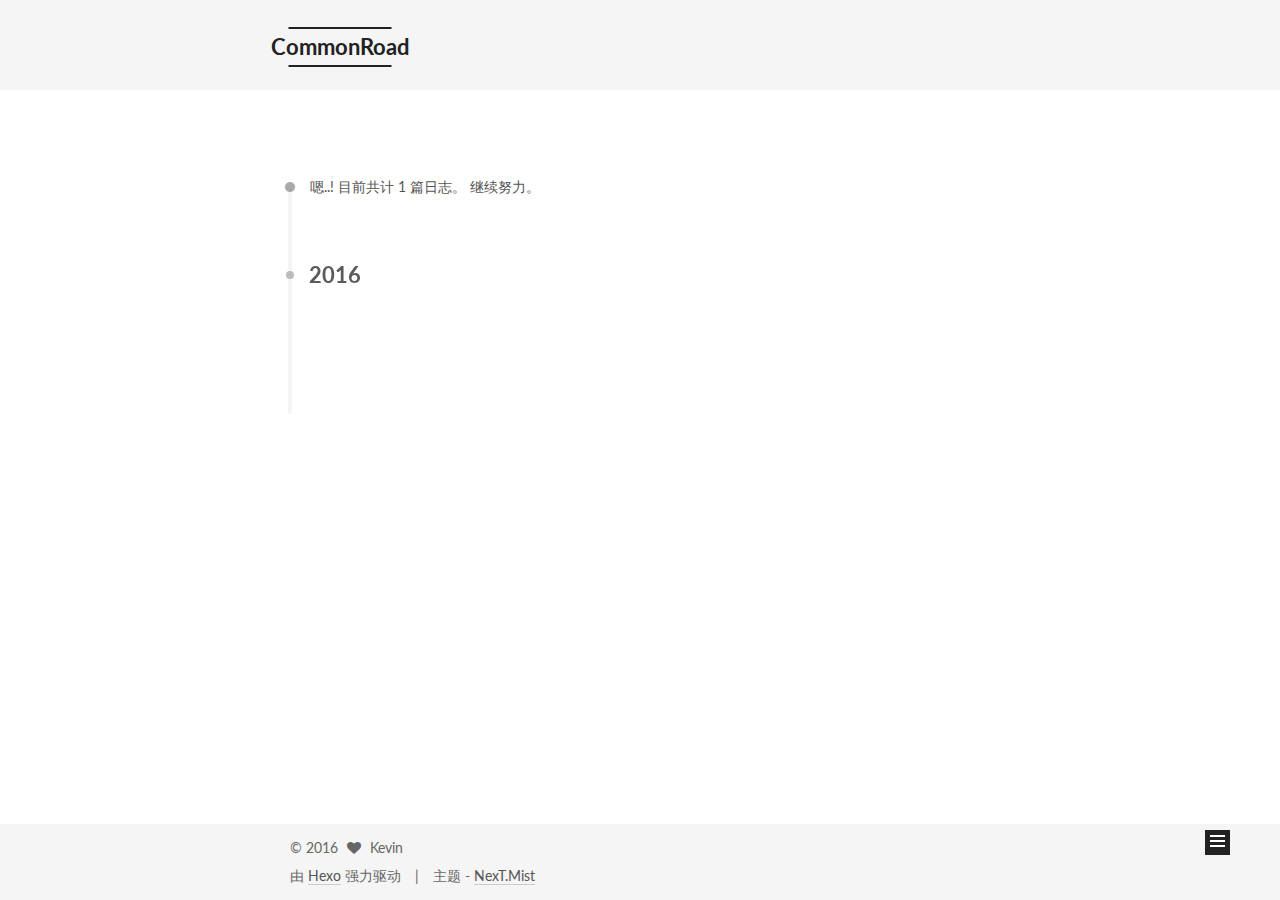
==== commit d2d38d30: "Site updated: 2016-09-23 02:54:05" ====
--- a/archives/index.html
+++ b/archives/index.html
@@ -5,7 +5,7 @@
   
 
 
-<html class="theme-next muse use-motion">
+<html class="theme-next mist use-motion">
 <head>
   <meta charset="UTF-8"/>
 <meta http-equiv="X-UA-Compatible" content="IE=edge,chrome=1" />
@@ -85,24 +85,24 @@
 
 
 <meta property="og:type" content="website">
-<meta property="og:title" content="Hexo">
+<meta property="og:title" content="CommonRoad">
 <meta property="og:url" content="http://yoursite.com/archives/index.html">
-<meta property="og:site_name" content="Hexo">
+<meta property="og:site_name" content="CommonRoad">
 <meta name="twitter:card" content="summary">
-<meta name="twitter:title" content="Hexo">
+<meta name="twitter:title" content="CommonRoad">
 
 
 
 <script type="text/javascript" id="hexo.configuration">
   var NexT = window.NexT || {};
   var CONFIG = {
-    scheme: 'Muse',
+    scheme: 'Mist',
     sidebar: {"position":"left","display":"post"},
     fancybox: true,
     motion: true,
     duoshuo: {
       userId: 0,
-      author: 'Author'
+      author: '博主'
     }
   };
 </script>
@@ -112,10 +112,10 @@
 
   <link rel="canonical" href="http://yoursite.com/archives/"/>
 
-  <title> Archive | Hexo </title>
+  <title> 归档 | CommonRoad </title>
 </head>
 
-<body itemscope itemtype="http://schema.org/WebPage" lang="">
+<body itemscope itemtype="http://schema.org/WebPage" lang="zh-Hans">
 
   
 
@@ -143,7 +143,7 @@
   <div class="custom-logo-site-title">
     <a href="/"  class="brand" rel="start">
       <span class="logo-line-before"><i></i></span>
-      <span class="site-title">Hexo</span>
+      <span class="site-title">CommonRoad</span>
       <span class="logo-line-after"><i></i></span>
     </a>
   </div>
@@ -170,7 +170,7 @@
             
               <i class="menu-item-icon fa fa-fw fa-home"></i> <br />
             
-            Home
+            首页
           </a>
         </li>
       
@@ -180,7 +180,7 @@
             
               <i class="menu-item-icon fa fa-fw fa-archive"></i> <br />
             
-            Archives
+            归档
           </a>
         </li>
       
@@ -190,7 +190,7 @@
             
               <i class="menu-item-icon fa fa-fw fa-tags"></i> <br />
             
-            Tags
+            标签
           </a>
         </li>
       
@@ -220,7 +220,7 @@
       
         
       
-      Um..! 1 post. Keep on posting.
+      嗯..! 目前共计 1 篇日志。 继续努力。
     </span>
 
     
@@ -302,15 +302,15 @@
         <div class="site-author motion-element" itemprop="author" itemscope itemtype="http://schema.org/Person">
           <img class="site-author-image" itemprop="image"
                src="/images/avatar.gif"
-               alt="John Doe" />
-          <p class="site-author-name" itemprop="name">John Doe</p>
+               alt="Kevin" />
+          <p class="site-author-name" itemprop="name">Kevin</p>
           <p class="site-description motion-element" itemprop="description"></p>
         </div>
         <nav class="site-state motion-element">
           <div class="site-state-item site-state-posts">
             <a href="/archives">
               <span class="site-state-item-count">1</span>
-              <span class="site-state-item-name">posts</span>
+              <span class="site-state-item-name">日志</span>
             </a>
           </div>
 
@@ -353,17 +353,17 @@
   <span class="with-love">
     <i class="fa fa-heart"></i>
   </span>
-  <span class="author" itemprop="copyrightHolder">John Doe</span>
+  <span class="author" itemprop="copyrightHolder">Kevin</span>
 </div>
 
 <div class="powered-by">
-  Powered by <a class="theme-link" href="https://hexo.io">Hexo</a>
+  由 <a class="theme-link" href="https://hexo.io">Hexo</a> 强力驱动
 </div>
 
 <div class="theme-info">
-  Theme -
+  主题 -
   <a class="theme-link" href="https://github.com/iissnan/hexo-theme-next">
-    NexT.Muse
+    NexT.Mist
   </a>
 </div>
 
@@ -446,9 +446,30 @@
 
   
 
-
-
-  
+  
+    
+  
+
+  <script type="text/javascript">
+    var duoshuoQuery = {short_name:"kkevinyang"};
+    (function() {
+      var ds = document.createElement('script');
+      ds.type = 'text/javascript';ds.async = true;
+      ds.id = 'duoshuo-script';
+      ds.src = (document.location.protocol == 'https:' ? 'https:' : 'http:') + '//static.duoshuo.com/embed.js';
+      ds.charset = 'UTF-8';
+      (document.getElementsByTagName('head')[0]
+      || document.getElementsByTagName('body')[0]).appendChild(ds);
+    })();
+  </script>
+
+  
+    
+    <script src="/vendors/ua-parser-js/dist/ua-parser.min.js?v=0.7.9"></script>
+    <script src="/js/src/hook-duoshuo.js"></script>
+  
+
+
 
 
 
--- a/css/main.css
+++ b/css/main.css
@@ -226,51 +226,51 @@
   margin: 20px 0 15px;
 }
 h1 {
+  font-size: 24px;
+}
+@media (max-width: 767px) {
+  h1 {
+    font-size: 20px;
+  }
+}
+h2 {
   font-size: 22px;
 }
 @media (max-width: 767px) {
-  h1 {
+  h2 {
     font-size: 18px;
   }
 }
-h2 {
+h3 {
   font-size: 20px;
 }
 @media (max-width: 767px) {
-  h2 {
+  h3 {
     font-size: 16px;
   }
 }
-h3 {
+h4 {
   font-size: 18px;
 }
 @media (max-width: 767px) {
-  h3 {
+  h4 {
     font-size: 14px;
   }
 }
-h4 {
+h5 {
   font-size: 16px;
 }
 @media (max-width: 767px) {
-  h4 {
+  h5 {
     font-size: 12px;
   }
 }
-h5 {
+h6 {
   font-size: 14px;
 }
 @media (max-width: 767px) {
-  h5 {
+  h6 {
     font-size: 10px;
-  }
-}
-h6 {
-  font-size: 12px;
-}
-@media (max-width: 767px) {
-  h6 {
-    font-size: 8px;
   }
 }
 p {
@@ -880,7 +880,7 @@
 }
 .site-meta {
   margin: 0;
-  text-align: center;
+  text-align: left;
 }
 @media (max-width: 767px) {
   .site-meta {
@@ -891,12 +891,12 @@
   position: relative;
   display: inline-block;
   padding: 0 40px;
-  color: #fff;
+  color: #222;
   background: #222;
   border-bottom: none;
 }
 .brand:hover {
-  color: #fff;
+  color: #222;
 }
 .logo {
   display: inline-block;
@@ -1110,7 +1110,7 @@
 .posts-collapse {
   position: relative;
   z-index: 1010;
-  margin-left: 55px;
+  margin-left: 0;
 }
 .posts-collapse::after {
   content: " ";
@@ -1308,9 +1308,9 @@
   margin-top: 50px;
 }
 .post-more-link .btn {
-  color: #fff;
+  color: #555;
   font-size: 14px;
-  background: #222;
+  background: transparent;
   border-radius: 0;
   line-height: 2;
 }
@@ -1548,7 +1548,7 @@
   width: 4px;
   height: 4px;
   border-radius: 50%;
-  background: #e04914;
+  background: #ffed01;
 }
 .links-of-blogroll {
   font-size: 13px;
@@ -2110,73 +2110,318 @@
 .page-post-detail .comments {
   overflow: hidden;
 }
-@media (max-width: 767px) {
-  .header-inner,
-  .container .main-inner,
+h1,
+h2,
+h3,
+h4,
+h5,
+h6 {
+  margin: 20px 0 10px;
+}
+p {
+  margin: 0 0 25px 0;
+}
+a {
+  border-bottom-color: #ccc;
+}
+hr {
+  margin: 20px 0;
+  height: 2px;
+}
+.main-inner {
+  margin-top: 80px;
+}
+.header {
+  background: #f5f5f5;
+}
+.header-inner {
+  padding: 25px 0 20px;
+}
+.header-inner:before,
+.header-inner:after {
+  content: " ";
+  display: table;
+}
+.header-inner:after {
+  clear: both;
+}
+@media (max-width: 767px) {
+  .header-inner {
+    width: auto;
+    margin-bottom: 50px;
+    padding: 10px;
+  }
+}
+.site-meta {
+  float: left;
+  margin-left: -20px;
+  line-height: normal;
+}
+@media (max-width: 767px) {
+  .site-meta {
+    margin-left: 10px;
+  }
+}
+.site-meta .brand {
+  padding: 2px 1px;
+  background: none;
+}
+@media (max-width: 767px) {
+  .site-meta .brand {
+    display: block;
+  }
+}
+.site-meta .logo {
+  display: none;
+}
+.site-meta .site-title {
+  font-size: 22px;
+  font-weight: bolder;
+}
+@media (max-width: 767px) {
+  .site-meta .site-title {
+    line-height: 34px;
+  }
+}
+.logo-line-before,
+.logo-line-after {
+  display: block;
+  overflow: hidden;
+  margin: 0 auto;
+  width: 75%;
+}
+@media (max-width: 767px) {
+  .logo-line-before,
+  .logo-line-after {
+    display: none;
+  }
+}
+.logo-line-before i,
+.logo-line-after i {
+  position: relative;
+  display: block;
+  height: 2px;
+  background: #222;
+}
+@media (max-width: 767px) {
+  .logo-line-before i,
+  .logo-line-after i {
+    height: 3px;
+  }
+}
+.use-motion .logo-line-before i {
+  left: -100%;
+}
+.use-motion .logo-line-after i {
+  right: -100%;
+}
+.site-subtitle {
+  display: none;
+}
+.site-nav-toggle {
+  position: static;
+  float: right;
+}
+.menu {
+  float: right;
+  margin: 8px 0 0 0;
+}
+@media (max-width: 767px) {
+  .menu {
+    margin: 20px 0 0 0;
+    padding: 0;
+  }
+}
+.menu br {
+  display: none;
+}
+.menu .menu-item {
+  margin: 0;
+}
+@media (max-width: 767px) {
+  .menu .menu-item {
+    display: block;
+  }
+}
+.menu .menu-item a {
+  padding: 0 10px;
+  background: none;
+  border: none;
+  border-radius: 2px;
+  transition-property: background;
+}
+@media (max-width: 767px) {
+  .menu .menu-item a {
+    text-align: left;
+  }
+}
+.menu .menu-item a:hover {
+  background: #e1e1e1;
+}
+.menu a::before {
+  display: none;
+}
+@media (max-width: 767px) {
+  .menu a::before {
+    display: block;
+  }
+}
+@media (max-width: 767px) {
+  .menu {
+    float: none;
+  }
+}
+.site-search form {
+  display: none;
+}
+.posts-expand {
+  padding-top: 0;
+}
+.posts-expand .post-title,
+.posts-expand .post-meta {
+  text-align: left;
+}
+@media (max-width: 767px) {
+  .posts-expand .post-title,
+  .posts-expand .post-meta {
+    text-align: center;
+  }
+}
+.posts-expand .post-eof {
+  display: none;
+}
+.posts-expand .post {
+  margin-top: 120px;
+}
+.posts-expand .post:first-child {
+  margin-top: 0;
+}
+.posts-expand .post-meta {
+  margin-top: 5px;
+  margin-bottom: 20px;
+}
+.posts-expand .post-title {
+  position: relative;
+  font-size: 26px;
+  font-weight: 400;
+}
+@media (max-width: 767px) {
+  .posts-expand .post-title {
+    font-size: 20px;
+  }
+}
+@media (min-width: 1600px) {
+  .posts-expand .post-title {
+    font-size: 26px;
+  }
+}
+.posts-expand .post-title:hover:before {
+  background: #222;
+}
+.posts-expand .post-body img {
+  margin: 0;
+}
+.posts-expand .post-tags {
+  text-align: left;
+}
+.posts-expand .post-tags a {
+  padding: 1px 5px;
+  background: #f5f5f5;
+  border-bottom: none;
+}
+.posts-expand .post-tags a:hover {
+  background: #ccc;
+}
+.posts-expand .post-nav {
+  margin-top: 40px;
+}
+.post-more-link {
+  margin-top: 20px;
+  text-align: left;
+}
+.post-more-link a {
+  padding: 0;
+  font-size: 14px;
+  color: #666;
+  background: none;
+  border: none;
+  border-bottom: 2px solid #666;
+  transition-property: border;
+}
+@media (max-width: 767px) {
+  .post-more-link a {
+    font-size: 12px;
+  }
+}
+@media (min-width: 1600px) {
+  .post-more-link a {
+    font-size: 16px;
+  }
+}
+.post-more-link a:hover {
+  border-bottom-color: #222;
+}
+.links-of-blogroll-inline .links-of-blogroll-item {
+  display: inline-block;
+}
+.btn {
+  padding: 0 10px;
+  border-width: 2px;
+  border-radius: 0;
+}
+.headband {
+  display: none;
+}
+.site-search {
+  position: relative;
+  float: right;
+  margin-top: 5px;
+  padding-top: 3px;
+}
+@media (max-width: 767px) {
+  .site-search {
+    float: none;
+    padding: 0 10px;
+  }
+}
+@media (max-width: 767px) {
+  .container .main-inner {
+    width: auto;
+  }
+}
+.page-post-detail .post-title,
+.page-post-detail .post-meta {
+  text-align: center;
+}
+.page-post-detail .post-title:before {
+  display: none;
+}
+.page-post-detail .post-meta {
+  margin-bottom: 60px;
+}
+.pagination {
+  margin: 120px 0 0;
+  text-align: left;
+}
+@media (max-width: 767px) {
+  .pagination {
+    margin: 80px 10px 0;
+    text-align: center;
+  }
+}
+.footer {
+  margin-top: 80px;
+  padding: 10px 0;
+  background: #f5f5f5;
+  color: #666;
+}
+.footer-inner {
+  margin: 0 auto;
+  text-align: left;
+}
+@media (max-width: 767px) {
   .footer-inner {
     width: auto;
-  }
-}
-.custom-logo .site-meta-headline {
-  text-align: center;
-}
-.custom-logo .brand {
-  background: none;
-}
-.custom-logo .site-title {
-  margin: 10px auto 0;
-  font-size: 24px;
-  color: #222;
-}
-.custom-logo .site-title a {
-  border: none;
-}
-.custom-logo-image {
-  margin: 0 auto;
-  padding: 5px;
-  max-width: 150px;
-  background: #fff;
-}
-@media (max-width: 767px) {
-  .site-nav {
-    position: absolute;
-    left: 0;
-    top: 52px;
-    margin: 0;
-    width: 100%;
-    padding: 0;
-    background: #fff;
-    border-bottom: 1px solid #ddd;
-  }
-}
-@media (max-width: 767px) {
-  .menu {
-    text-align: left;
-  }
-}
-@media (max-width: 767px) {
-  .menu .menu-item {
-    display: block;
-    margin: 0 10px;
-    vertical-align: top;
-  }
-}
-@media (max-width: 767px) {
-  .menu .menu-item br {
-    display: none;
-  }
-}
-@media (max-width: 767px) {
-  .menu .menu-item a {
-    padding: 5px 10px;
-  }
-}
-.menu .menu-item .fa {
-  margin-right: 0;
-}
-.site-search form {
-  display: none;
-}
-.links-of-blogroll-inline .links-of-blogroll-item {
-  display: inline-block;
-}
+    text-align: center;
+  }
+}
